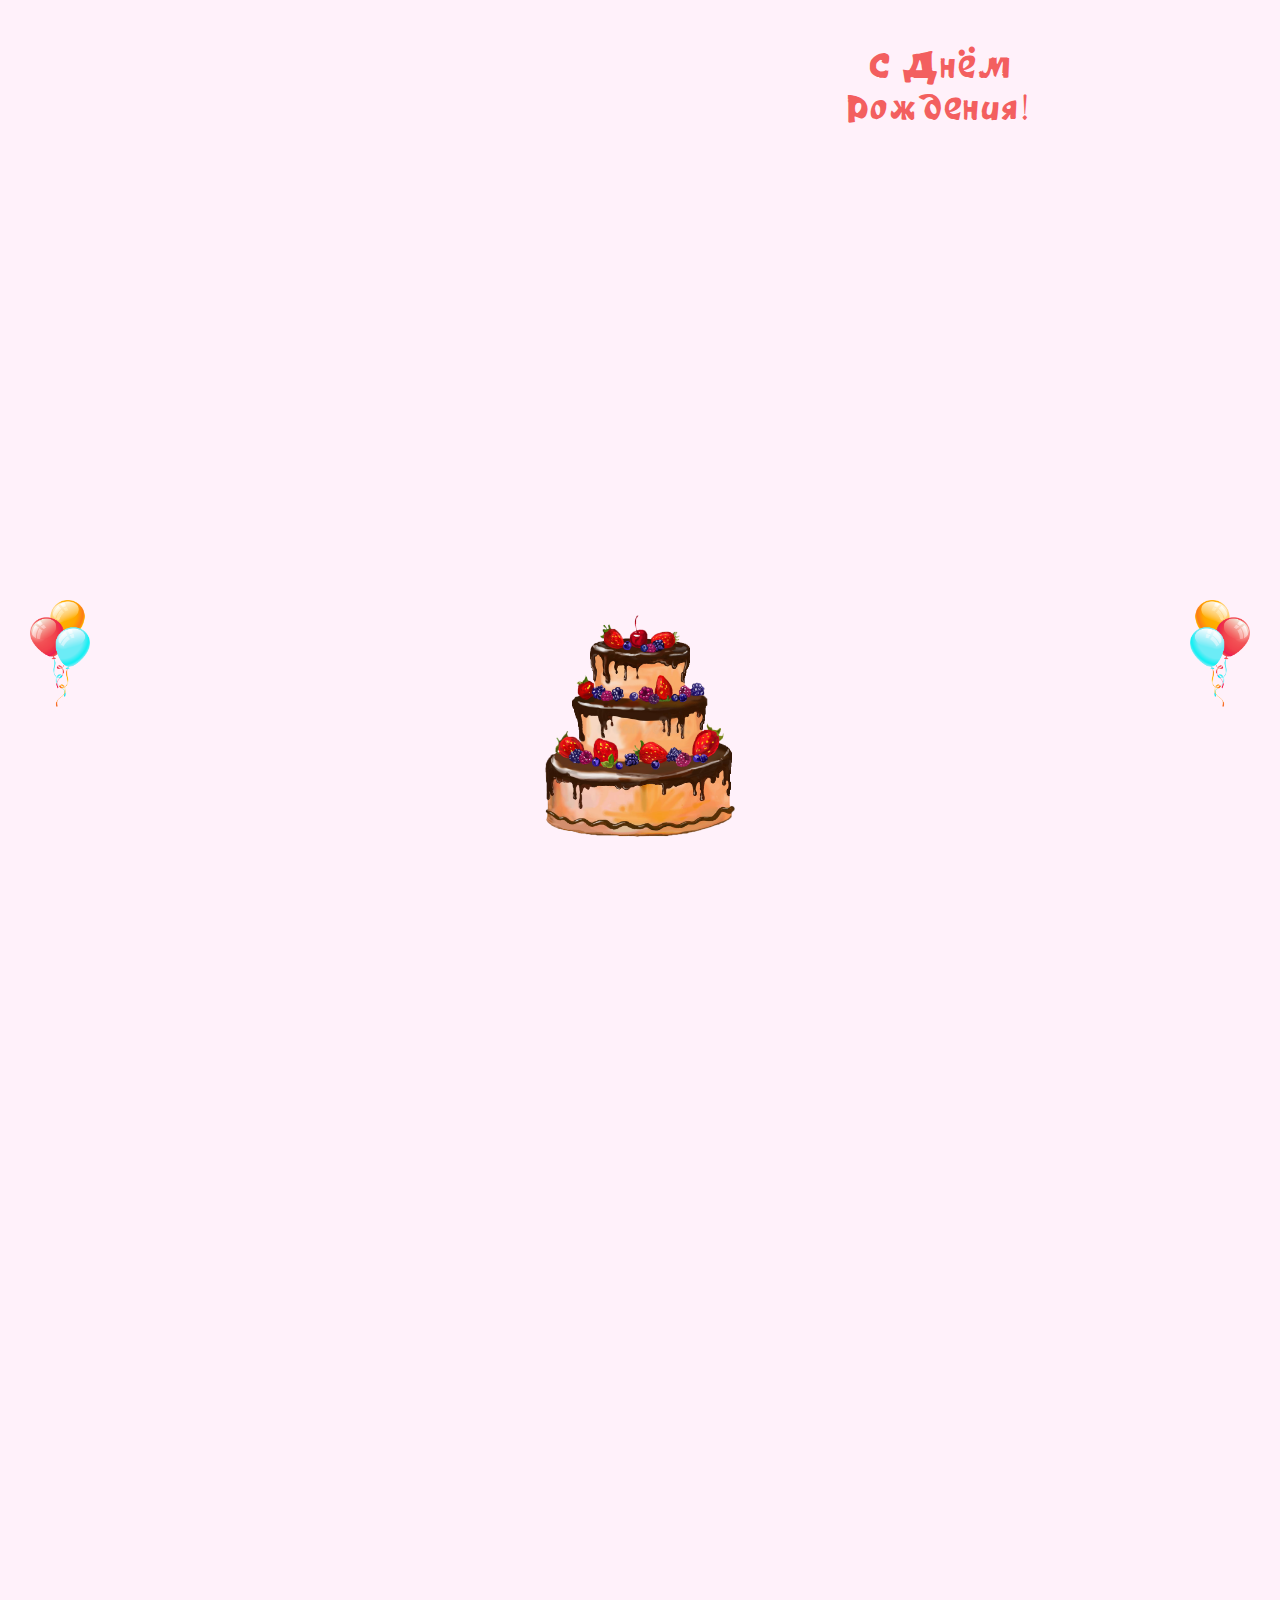
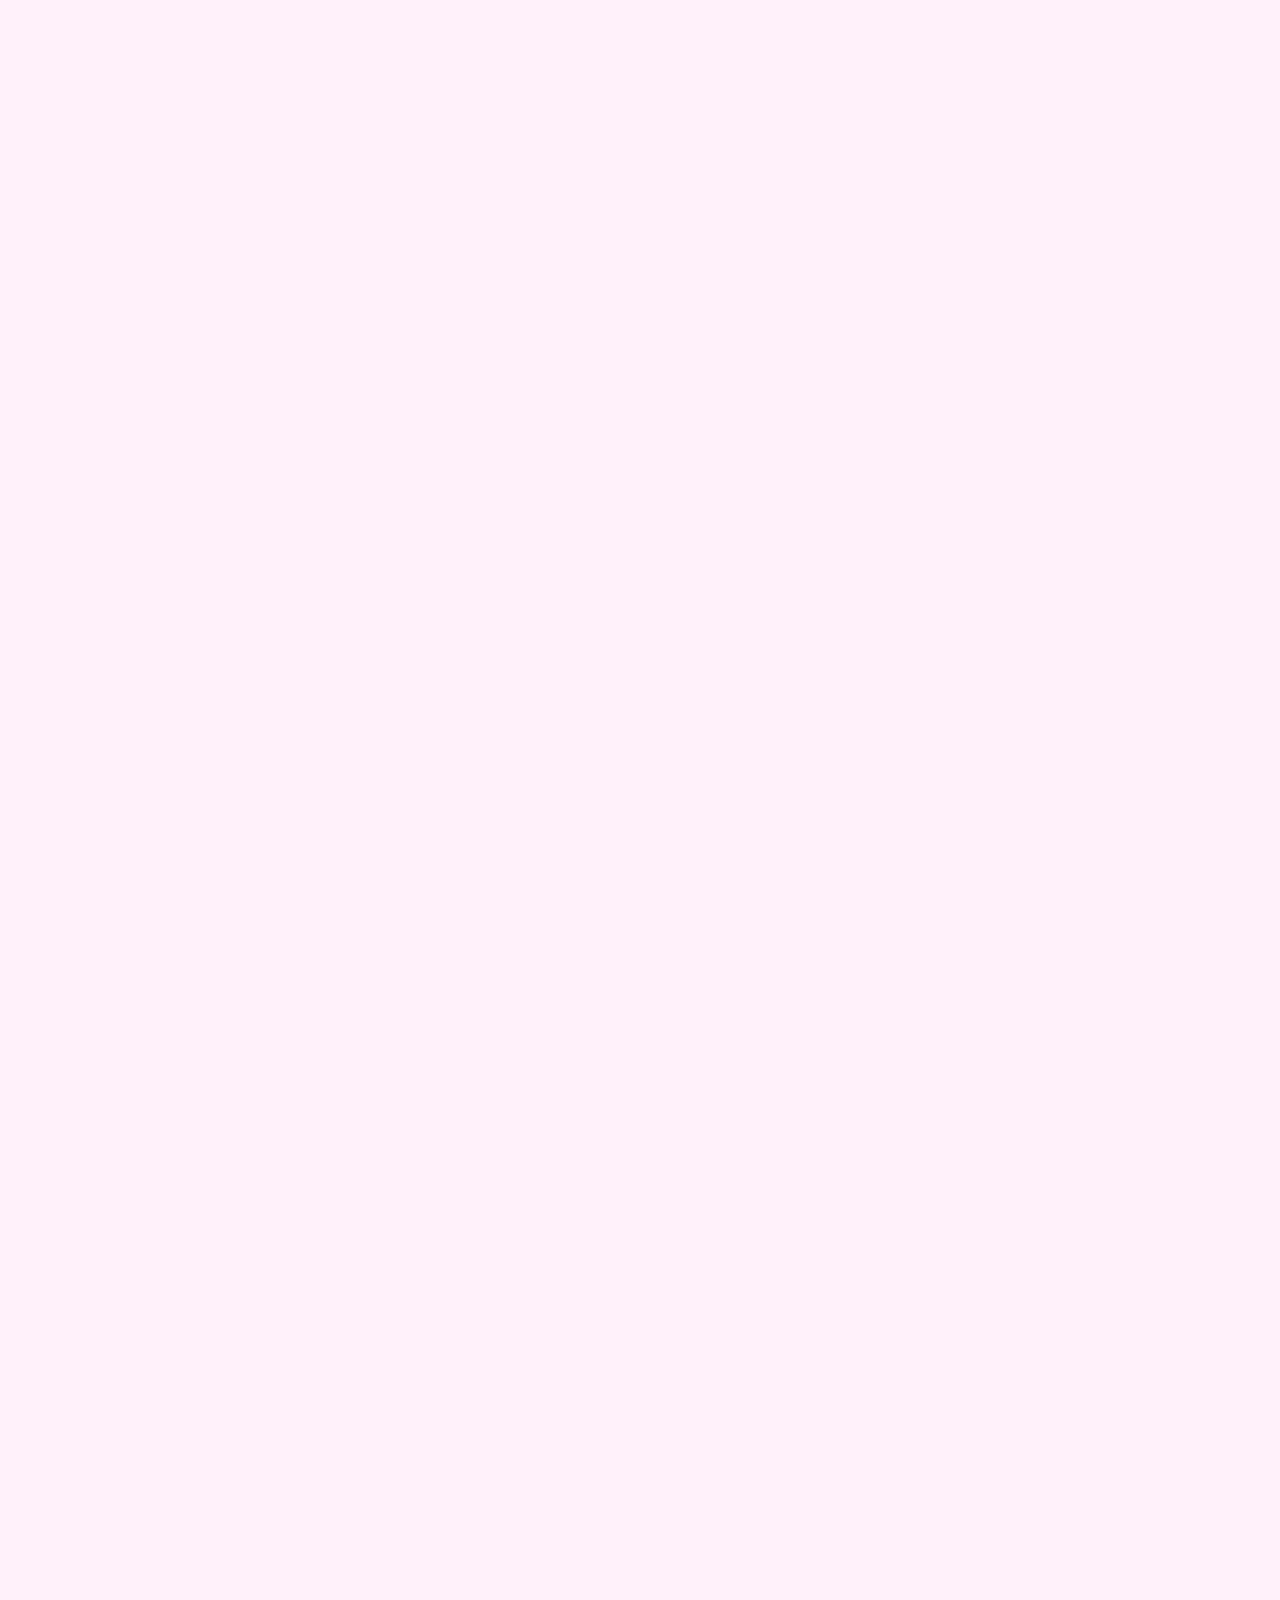
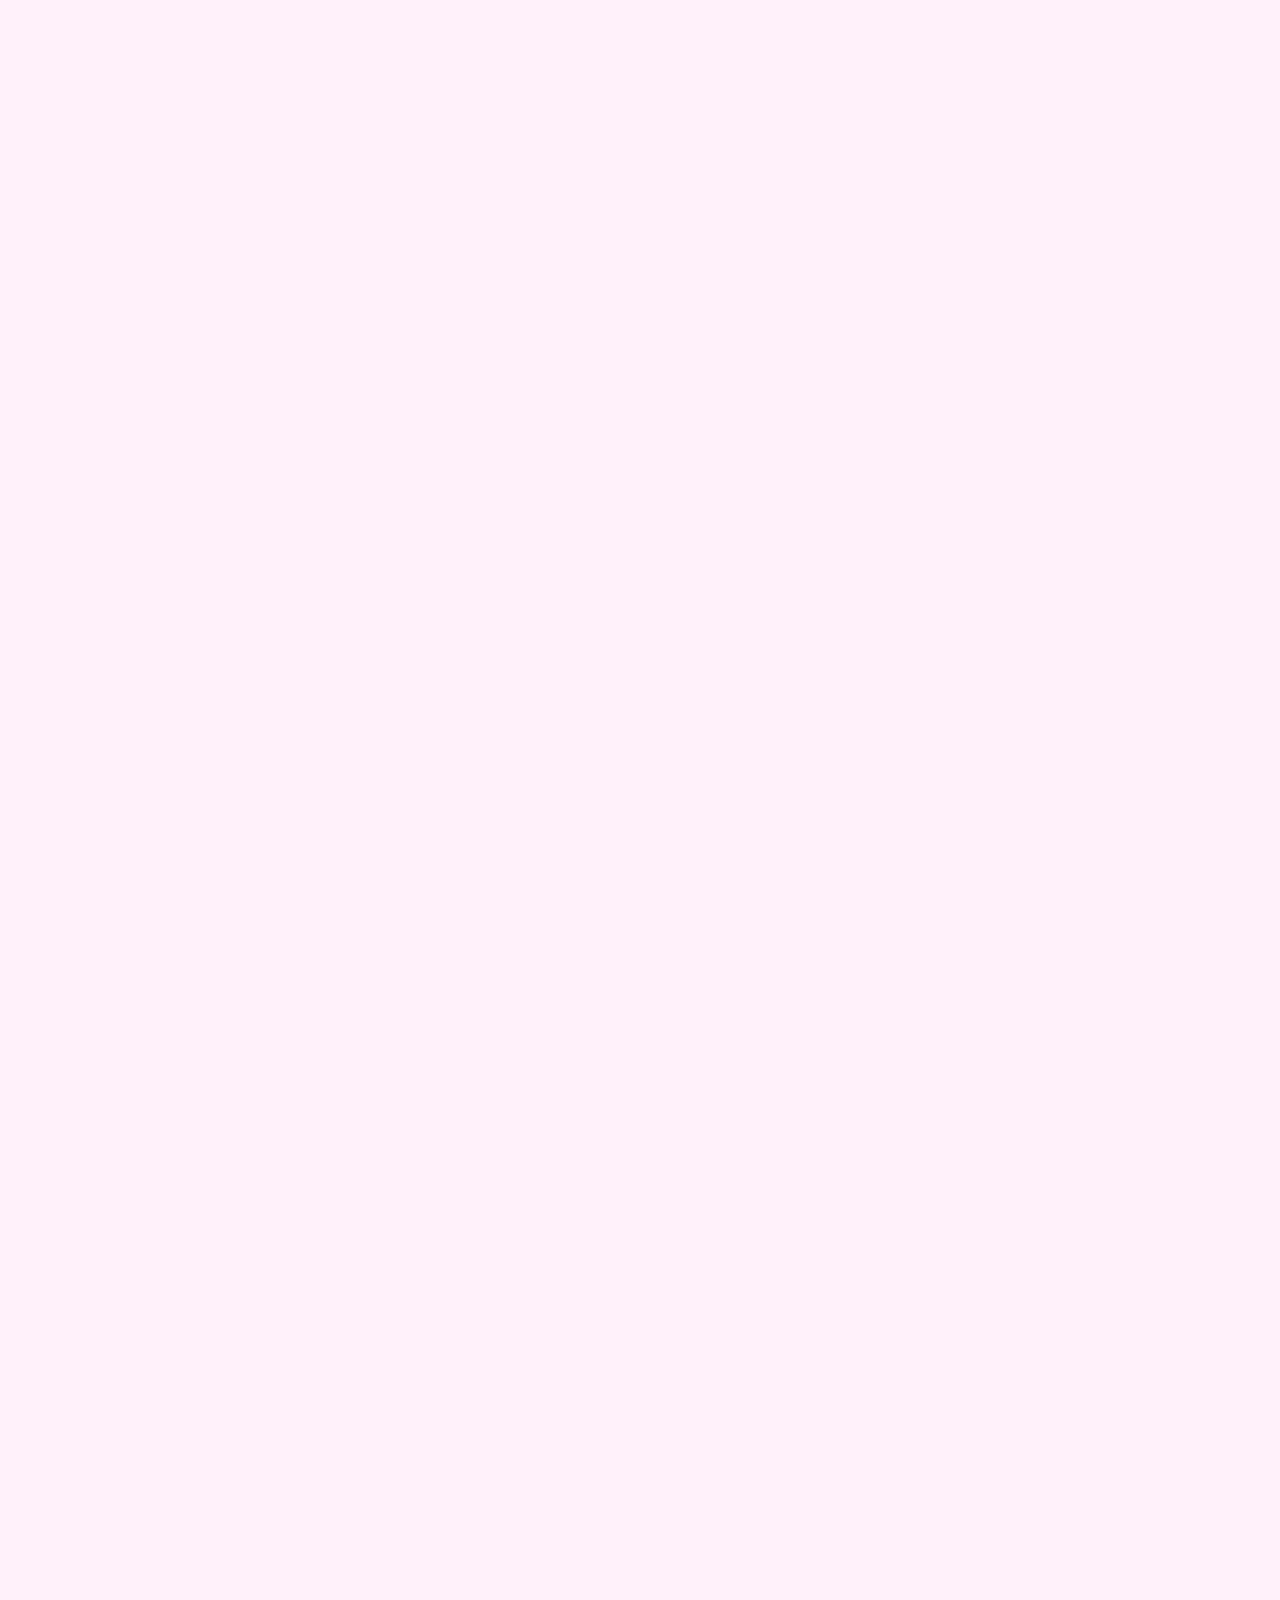
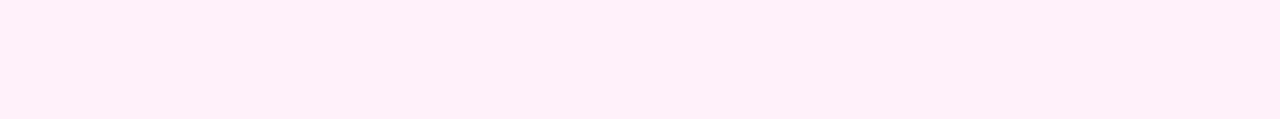
==== birthday.html @ 814e3a1c "Add files via upload" ====
<!DOCTYPE html>
<html lang="ru">
<head>
    <meta charset="UTF-8">
    <meta http-equiv="X-UA-Compatible" content="IE=edge">
    <meta name="viewport" content="width=device-width, initial-scale=1.0">
    <link rel="stylesheet" href="css/main.css">
    <title>С Днём Рождения!</title>
</head>
<body>
<div class="wrapper">
    <div class="title"><div class="title-text">С Днём <br> Рождения!</div></div>
    <div class="salut-wrapper">
        <div class="salut"><img src="img/salut.gif" alt=""></div>
    </div>
    <div class="balloons-wrapper">
    <div class="balloons balloons1" ><img src="img/kisspng-balloon-birthday-party-clip-art-cartoon-floating-balloons-5aa8c857df2f20.1392970715210107759142.png" alt=""></div>
    <div class="balloons balloons2"><img src="img/kisspng-balloon-birthday-party-clip-art-cartoon-floating-balloons-5aa8c857df2f20.1392970715210107759142.png" alt=""></div>
</div>
<div class="tort">
    <div class="tort-yarus tort-yagody-yarus-3"><img src="img/cake/tort-yagody-yarus-3.png" alt=""></div>
    <div class="tort-yarus tort-yarus-3"><img src="img/cake/tort-yarus-3.png" alt=""></div>
    <div class="tort-yarus tort-yagody-yarus-2"><img src="img/cake/tort-yagody-yarus-2.png" alt=""></div>
    <div class="tort-yarus tort-yarus-2"><img src="img/cake/tort-yarus-2.png" alt=""></div>
    <div class="tort-yarus tort-yagody-yarus-1"><img src="img/cake/tort-yagody-yarus-1.png" alt=""></div>
    <div class="tort-yarus tort-yarus-1"><img src="img/cake/tort-yarus-1.png" alt=""></div>

</div>

</div>
</body>
</html>
---- css/main.css ----
* {margin: 0;padding: 0;box-sizing: border-box;}
html, body {width: 100%; max-width: 100%; overflow: hidden !important;}
@font-face {
    font-family: "Eralash 02";
    src: url("../fonts/eralash02.woff2") format("woff2"),
    url("../fonts/eralash02.woff") format("woff");
}

.wrapper {
    max-height: 100%;
    position: relative;
    min-width: 100%;
    margin: 0 auto;
}

body {
    zoom: 30%;
    max-height: 100%;
    background-color: #fff1fa;

    animation-name: body-backround;
    animation-duration: 3s;
    animation-iteration-count: 1;
    animation-fill-mode: forwards;
    animation-delay: 19.5s;
}

@keyframes body-backround{0% {background-color: #fff1fa} 100% {background-color: #00063e}}

.title {
    position: relative;
    font-size: 120px;
    font-family: 'Eralash 02', cursive;
    letter-spacing: 6px;
    text-align: center;
    color: #f35f5f;
    top: 150px;
    left: 1000px;
    height: 300px;

    animation-name: title-text;
    animation-duration: 1.5s;
    animation-timing-function: cubic-bezier(1,-0.87,0.297,1.87);
    animation-iteration-count: 1;
    animation-fill-mode: forwards;
    animation-delay: 18s;
    
}

@keyframes title-text {
    0%{
        left: 1000px;
    }
    100% {
        left: 0;
    }
}

.balloons-wrapper {
    z-index: 50;
    padding: 0 100px;
    position: absolute;
    top: 2000px;

    animation-name: balloons;
    animation-duration: 6s;
    animation-timing-function: easy-out;
    animation-iteration-count: 1;
    animation-fill-mode: forwards;
    animation-delay: 17s;

    width: 100%;
    display: flex;
    justify-content: space-between;
}
/*.balloons1 { left: 0;}*/
.balloons2 { right: 0; transform: scaleX(-1) !important }

@keyframes balloons {
    0%{
        top: 2000px;
    }
    100% {
        top: 1000px;
    }
}

.balloons img {
    width: 200px;
}

.tort {
    position: relative;
    bottom: 40px;
    width: 100%;
    padding: 0px 40px 90px 40px;
    display: inline-block;
}

.tort .tort-yarus {
    display: flex;
    justify-content: center;
}

.tort-yarus {
    position: relative;
    animation-duration: 2.3s;
    animation-timing-function: easy-in;
    animation-iteration-count: 1;
    animation-fill-mode: forwards;
    bottom: 2000px}

.tort-yarus-1 {animation-name: tort-yarus-1; animation-delay: 2s;}
.tort-yagody-yarus-1 {margin-bottom:-100px; z-index: 4;animation-name: tort-yagody-yarus-1; animation-delay: 11s;}
.tort-yarus-2 {margin-bottom:-130px; z-index: 2;animation-name: tort-yarus-2; animation-delay: 5s;}
.tort-yagody-yarus-2 {margin-bottom:-40px; z-index: 5;animation-name: tort-yagody-yarus-2; animation-delay: 14s;}
.tort-yarus-3 {margin-bottom:-80px; z-index: 3;animation-name: tort-yarus-3; animation-delay: 8s;}
.tort-yagody-yarus-3 {margin-bottom:-50px; z-index: 6;animation-name: tort-yagody-yarus-3; animation-delay: 17s;}

.tort-yarus-1 img{max-width: 632px}
.tort-yagody-yarus-1 img {max-width: 566px;}
.tort-yarus-2 img{max-width: 458px;}
.tort-yagody-yarus-2 img {max-width: 430px;}
.tort-yarus-3 img{max-width: 364px;}
.tort-yagody-yarus-3 img {max-width: 278px;}

.tort-yarus {width: 100%;}

@keyframes tort-yarus-1 {0% {bottom: 2000px}  100% {bottom: 0px}}
@keyframes tort-yarus-2 {0% {bottom: 2000px}  100% {bottom: 0px}}
@keyframes tort-yarus-3 {0% {bottom: 2000px}  100% {bottom: 0px}}

@keyframes tort-yagody-yarus-1 {0% {bottom: 2000px}  100% {bottom: 0px}}
@keyframes tort-yagody-yarus-2 {0% {bottom: 2000px}  100% {bottom: 0px}}
@keyframes tort-yagody-yarus-3 {0% {bottom: 2000px}  100% {bottom: 0px}}

.salut-wrapper {
    margin-top: 40px;
    display: flex;
    justify-content: center;
    width: 100%;

    animation-name: salut;
    animation-duration: 2.3s;
    animation-timing-function: easy-in;
    animation-iteration-count: 1;
    animation-fill-mode: forwards;
    animation-delay: 20s;
    opacity: 0
}

.salut{width: 100%; padding: 0px 260px;}

.salut img { width: 100%;}

@keyframes salut{ 0%{opacity: 0;} 100%{opacity: 100;}}
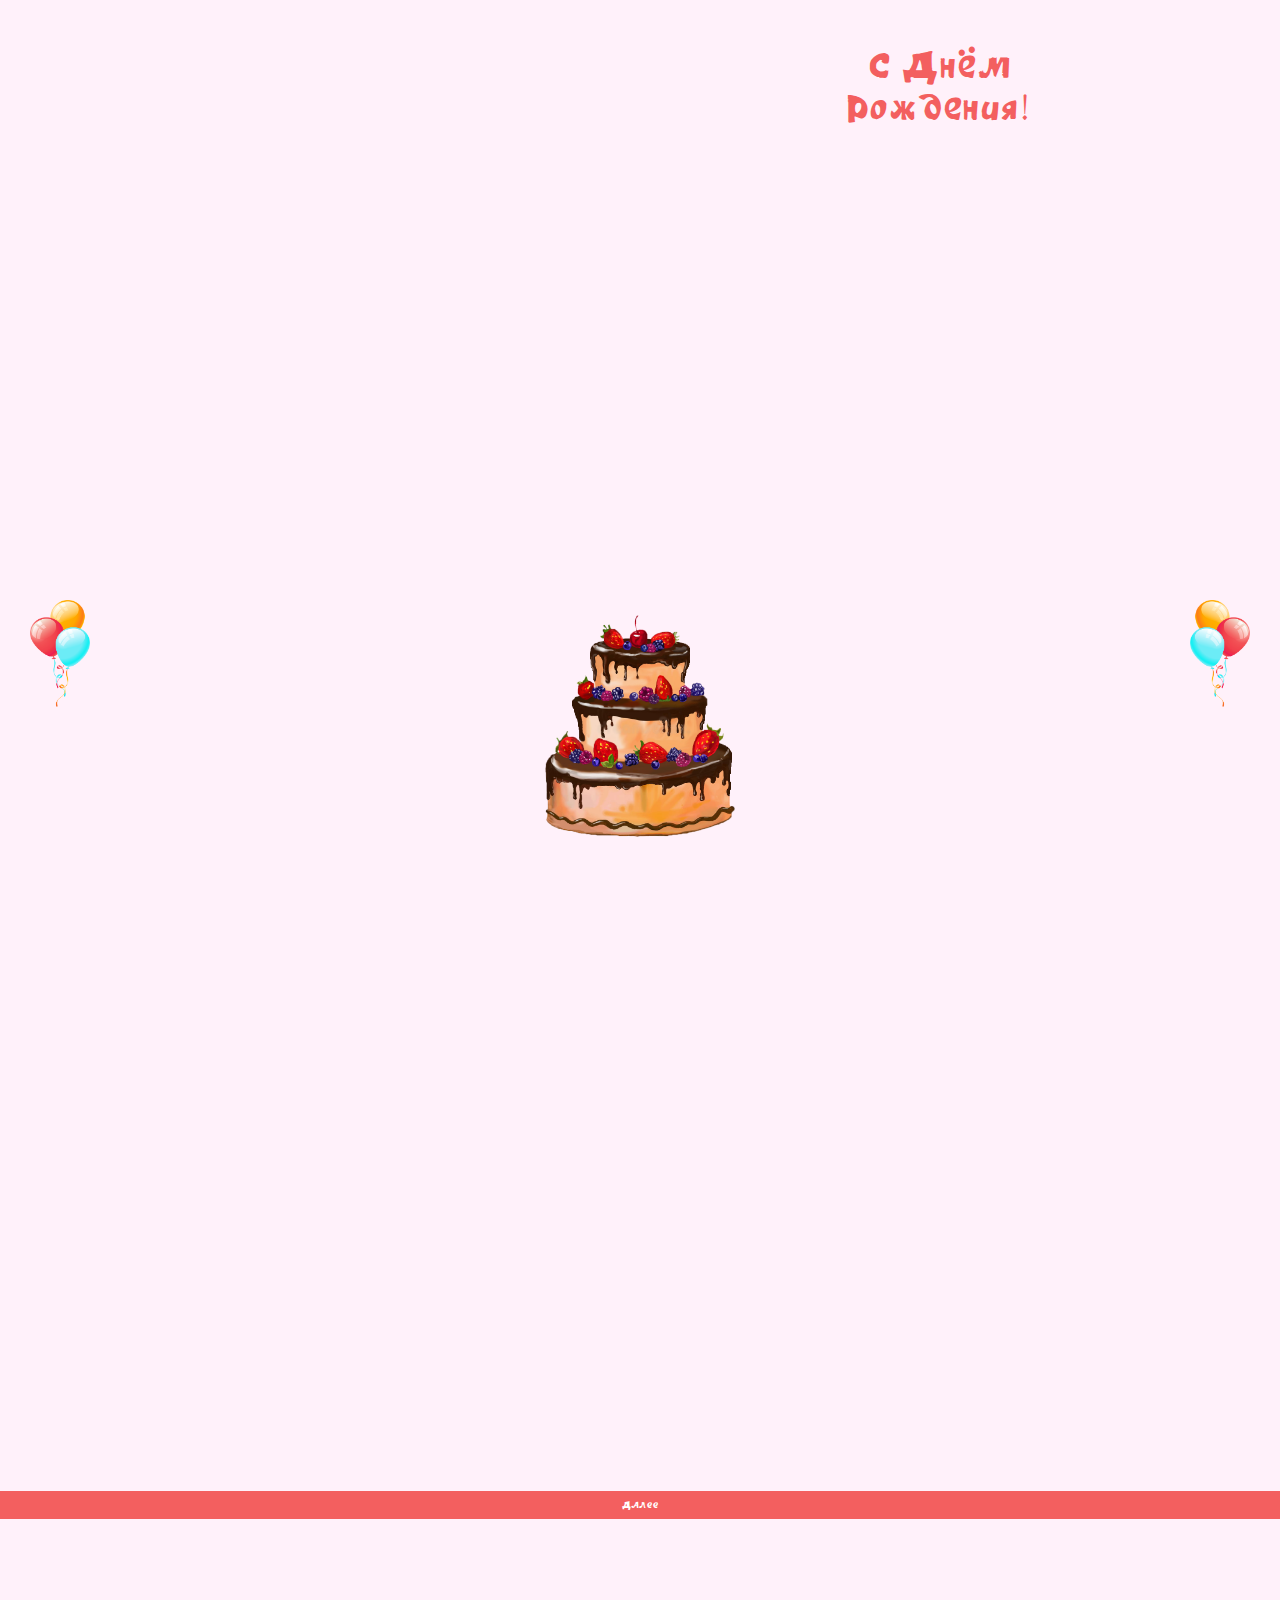
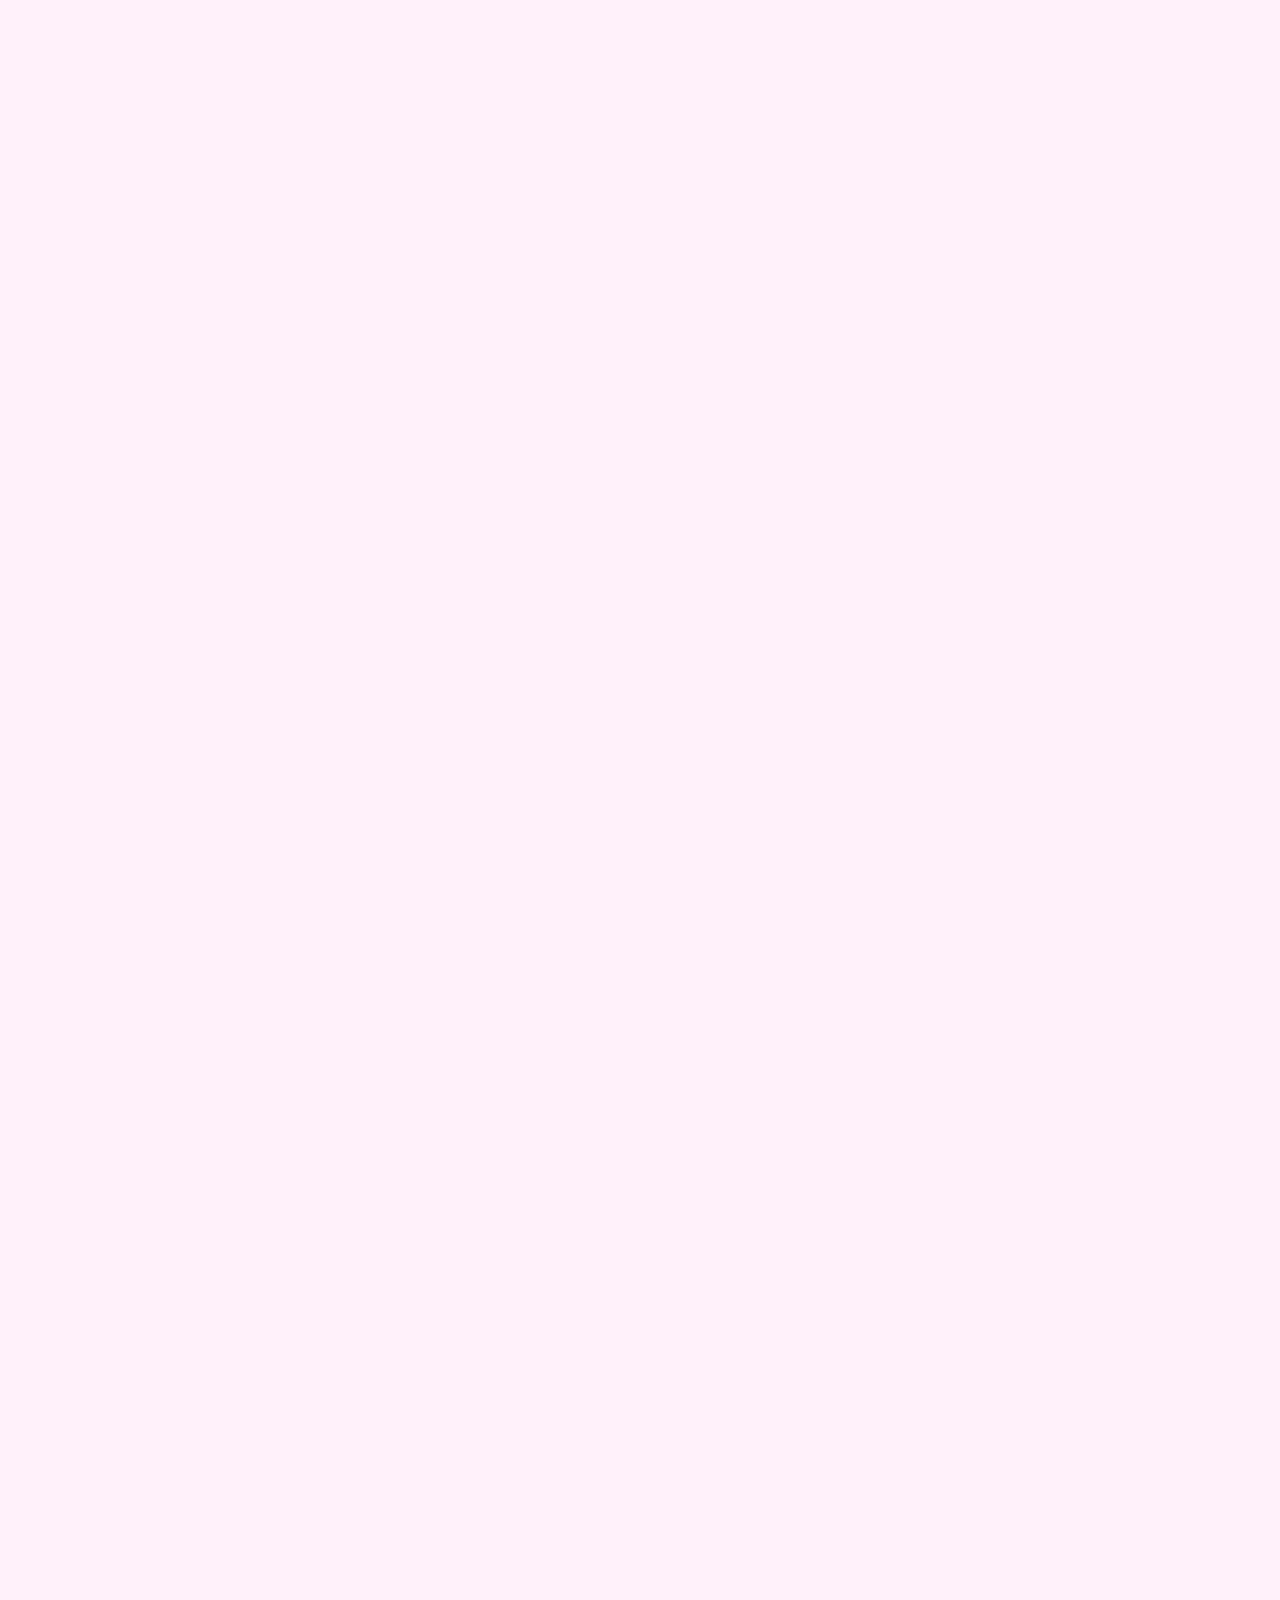
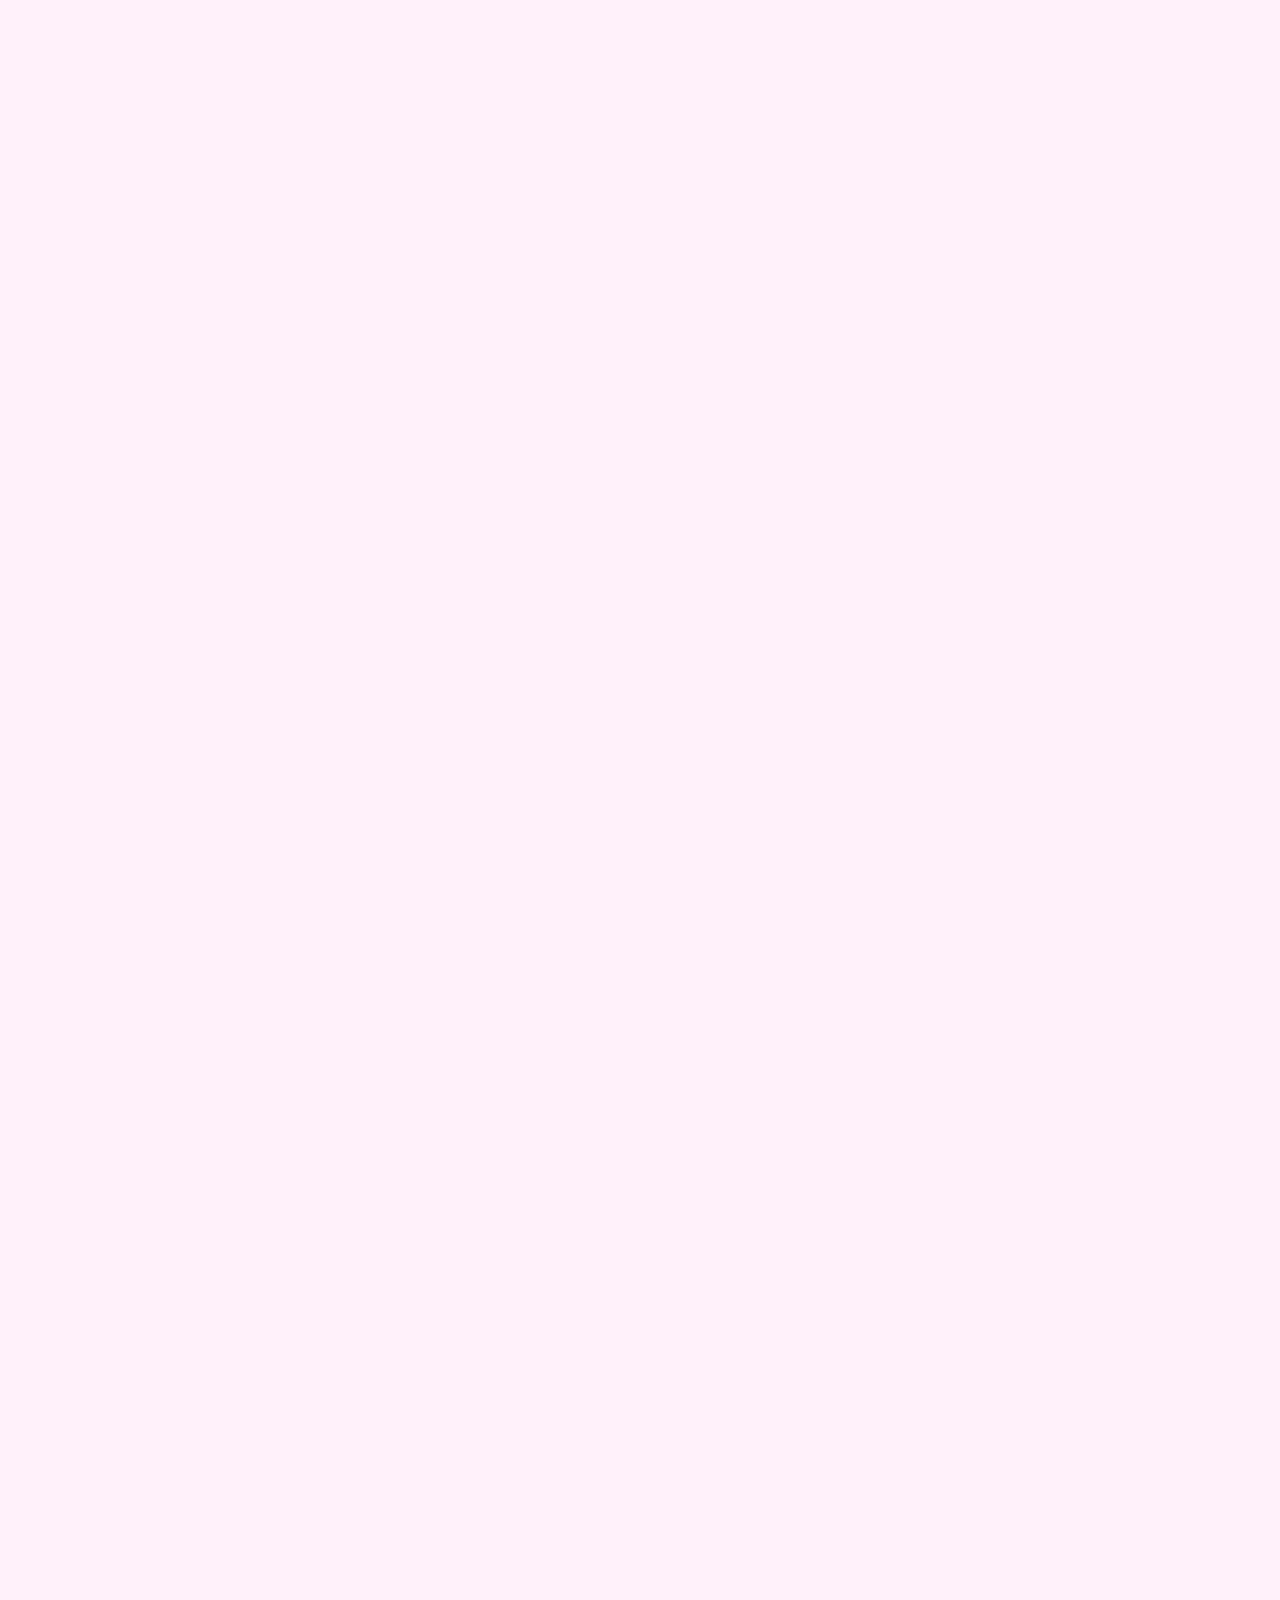
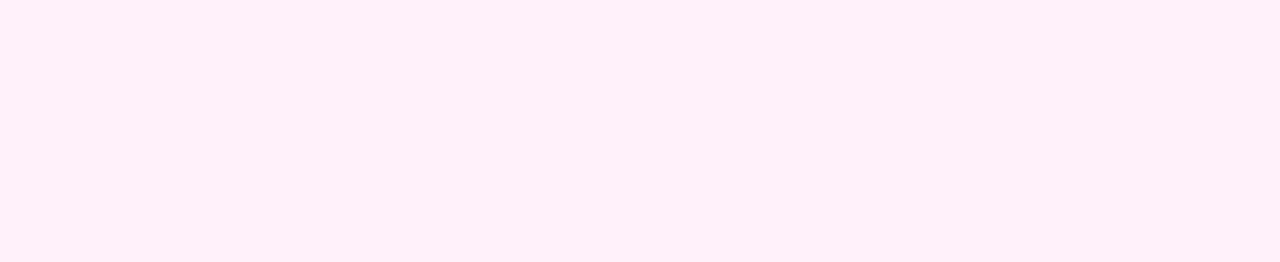
==== commit 49aa058e: "Add files via upload" ====
--- a/birthday.html
+++ b/birthday.html
@@ -26,6 +26,7 @@
     <div class="tort-yarus tort-yarus-1"><img src="img/cake/tort-yarus-1.png" alt=""></div>
 
 </div>
+<div class="a"><a href="posdrav.html">Далее</a></div>
 
 </div>
 </body>
--- a/css/main.css
+++ b/css/main.css
@@ -78,7 +78,7 @@
 
 @keyframes balloons {
     0%{
-        top: 2000px;
+        top: 2100px;
     }
     100% {
         top: 1000px;
@@ -153,4 +153,19 @@
 
 .salut img { width: 100%;}
 
-@keyframes salut{ 0%{opacity: 0;} 100%{opacity: 100;}}+@keyframes salut{ 0%{opacity: 0;} 100%{opacity: 100;}}
+
+.a a{
+    margin-top: 60px;
+    display: block;
+    margin-top: 50px;
+    padding: 30px 50px;
+    text-align: center;
+    background-color: #f35f5f;
+    justify-content: center;
+    font-family: 'Eralash 02';
+    font-size: 30px;
+    color: white;
+    text-transform: uppercase;
+    text-decoration: none !important;
+}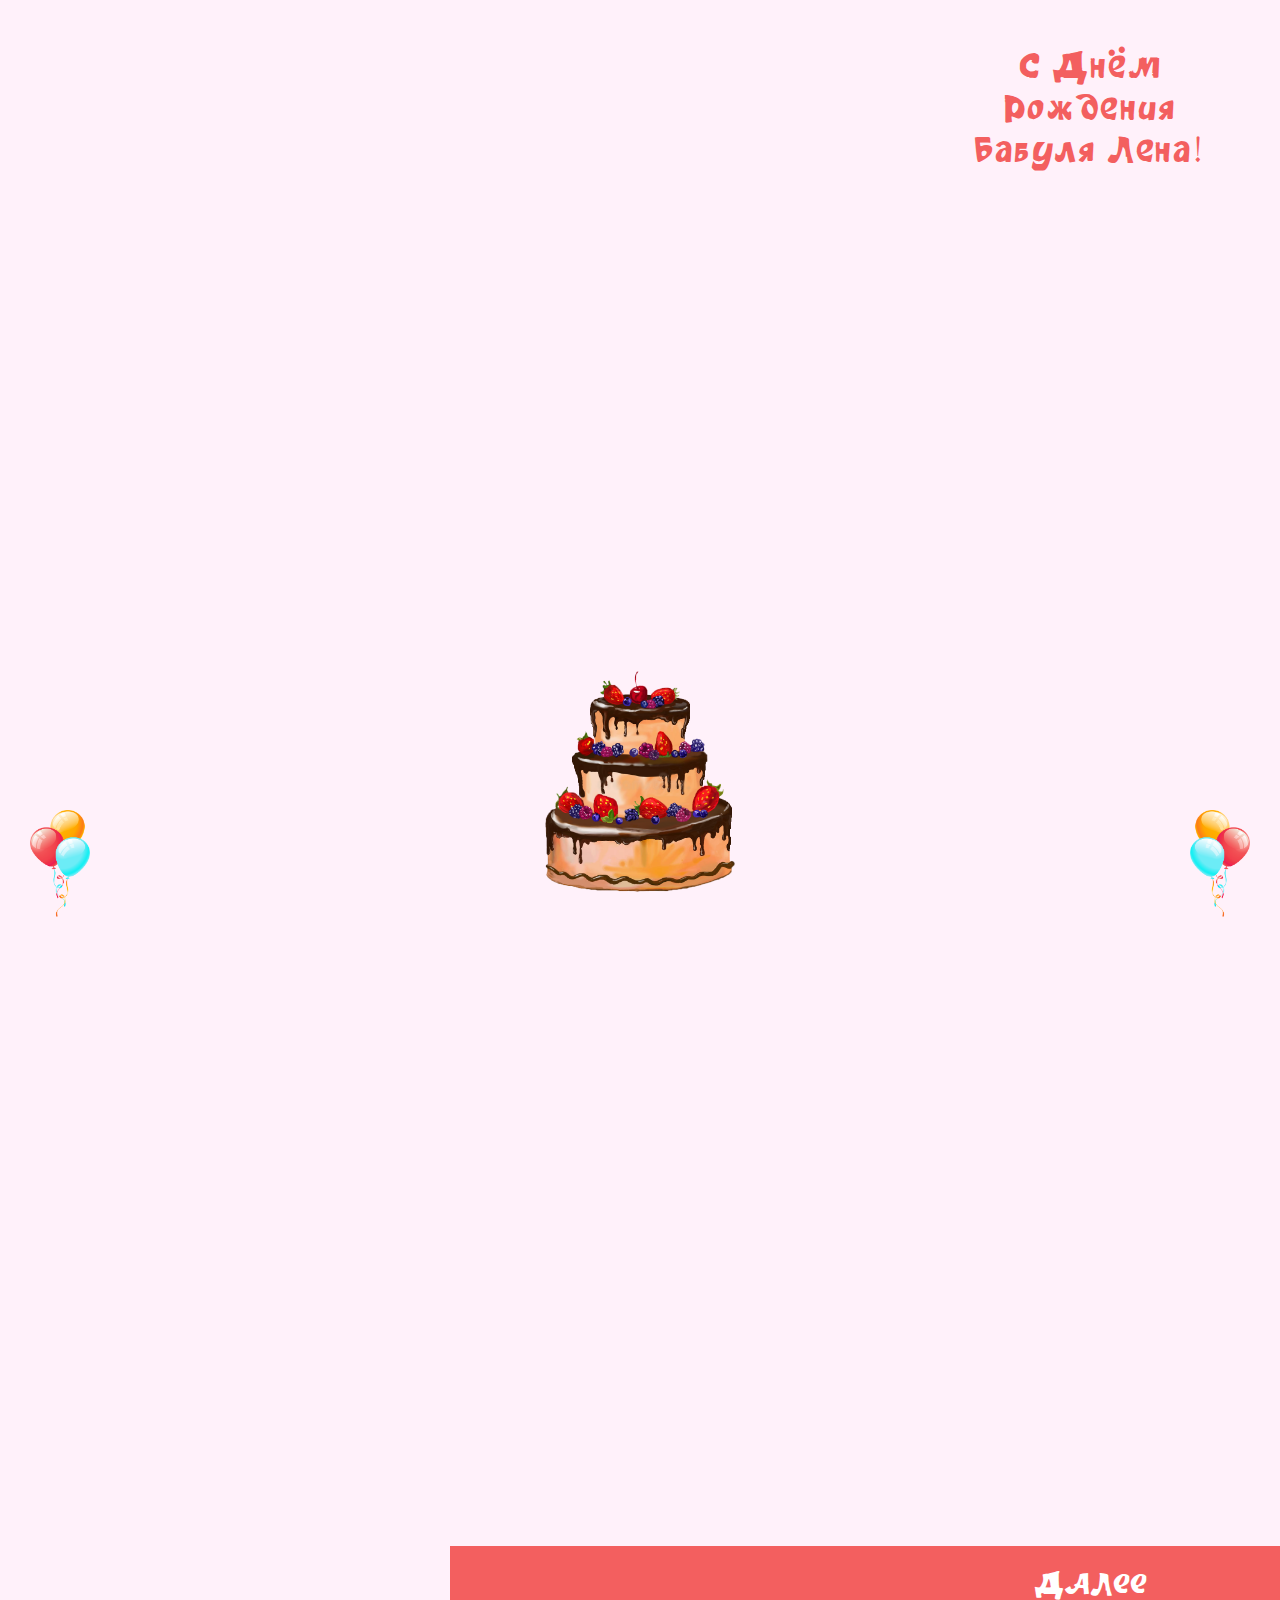
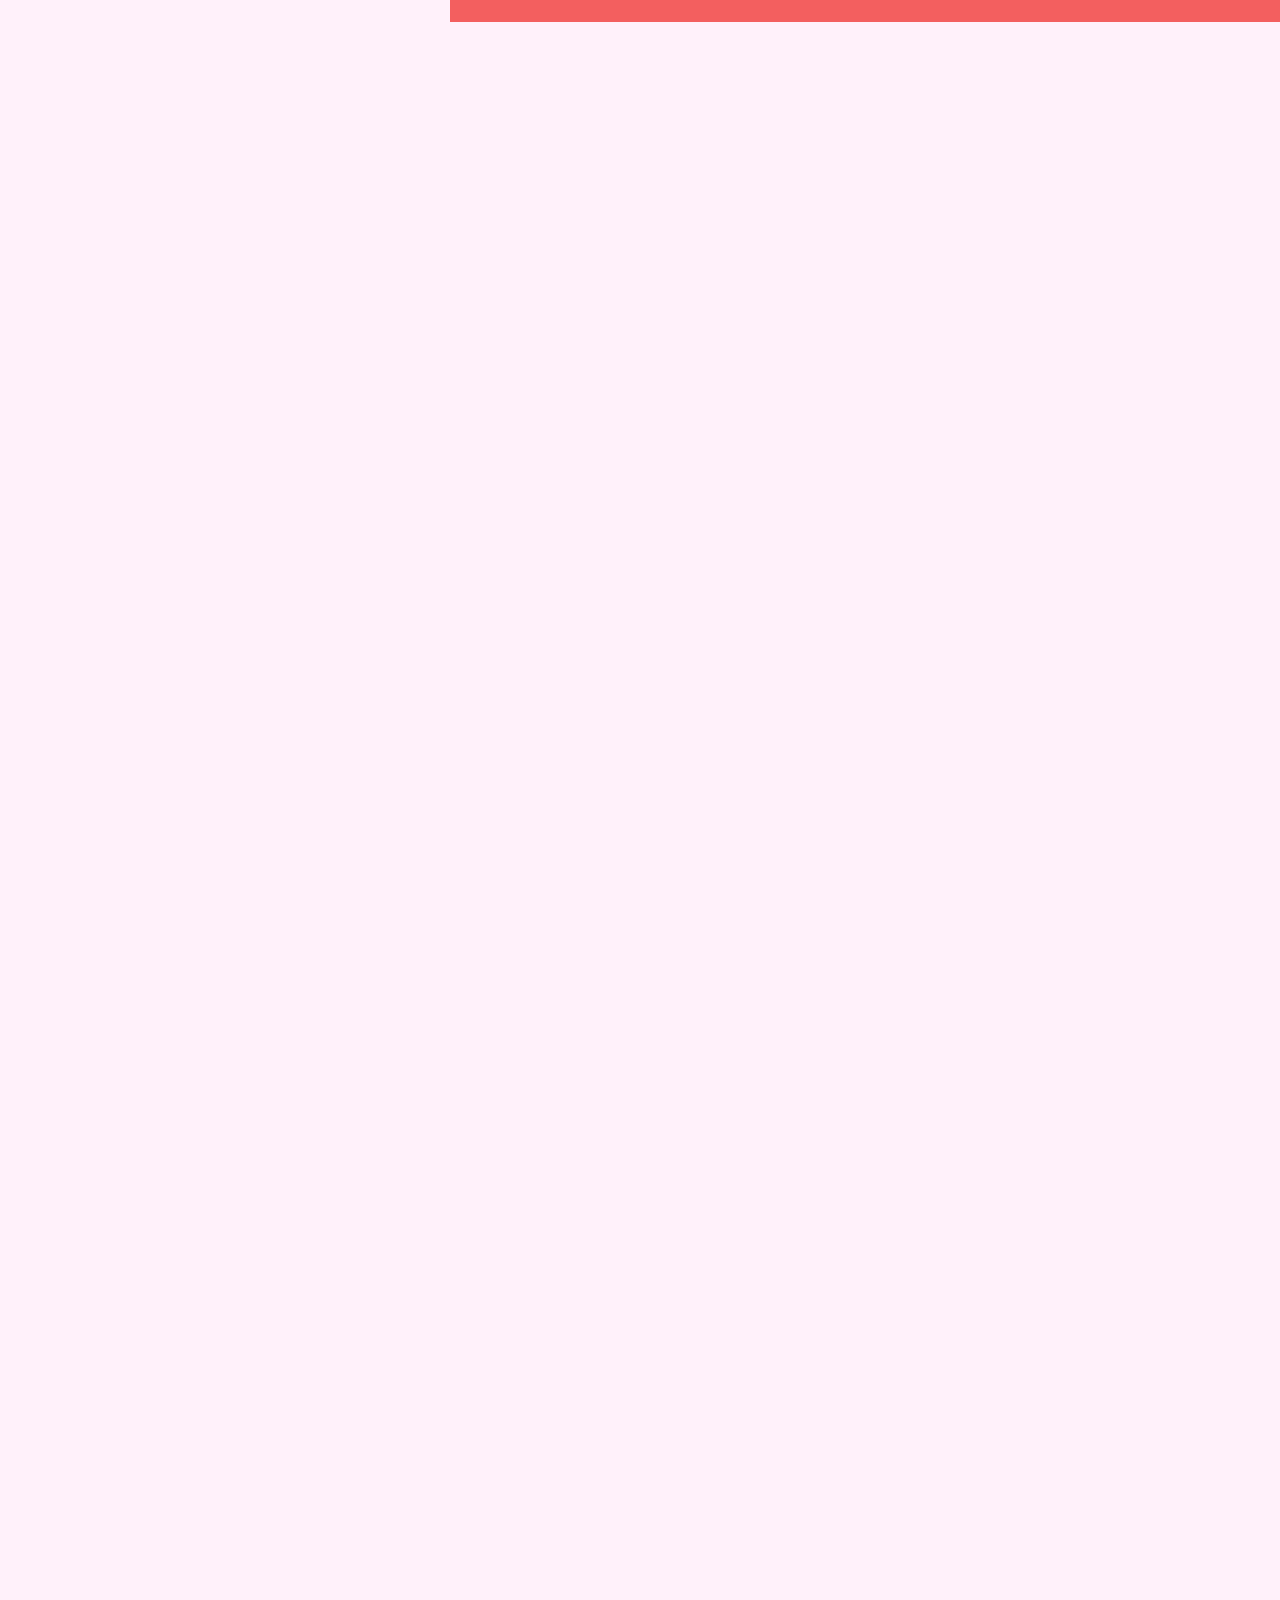
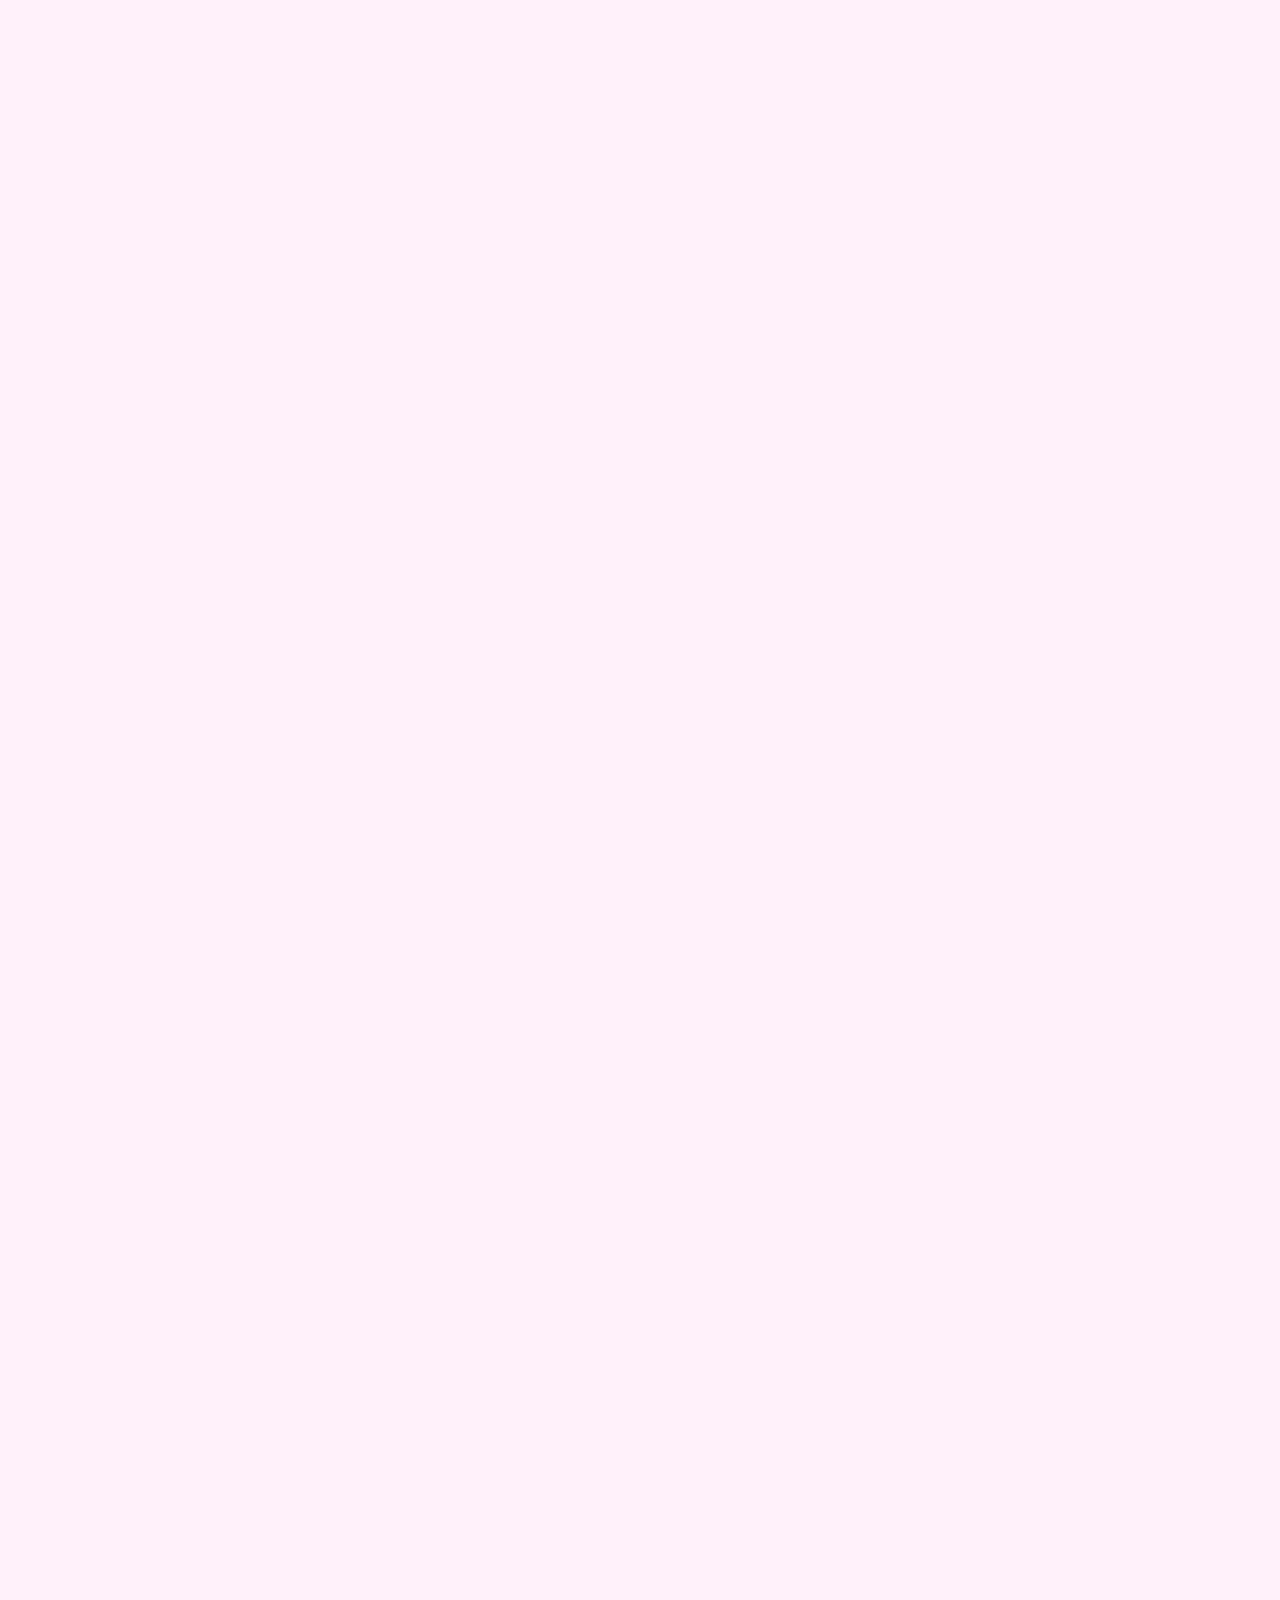
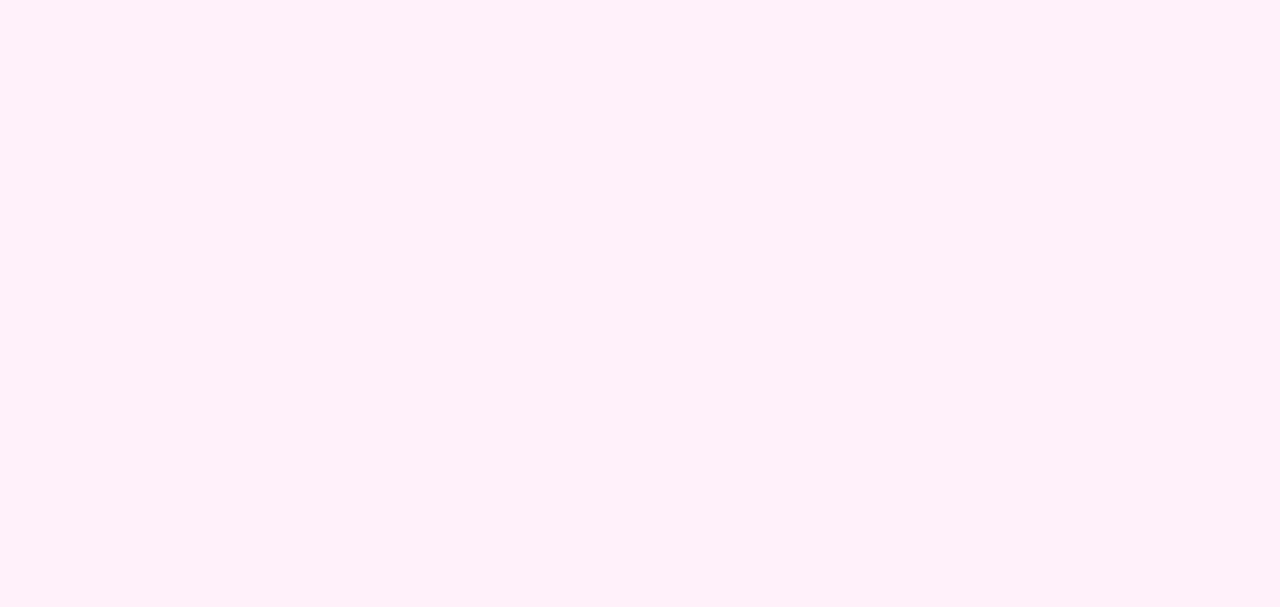
==== commit bfb9c75f: "Add files via upload" ====
--- a/birthday.html
+++ b/birthday.html
@@ -9,7 +9,7 @@
 </head>
 <body>
 <div class="wrapper">
-    <div class="title"><div class="title-text">С Днём <br> Рождения!</div></div>
+    <div class="title"><div class="title-text">С Днём <br> Рождения <br> Бабуля Лена!</div></div>
     <div class="salut-wrapper">
         <div class="salut"><img src="img/salut.gif" alt=""></div>
     </div>
--- a/css/main.css
+++ b/css/main.css
@@ -35,7 +35,7 @@
     text-align: center;
     color: #f35f5f;
     top: 150px;
-    left: 1000px;
+    left: 1500px;
     height: 300px;
 
     animation-name: title-text;
@@ -49,7 +49,7 @@
 
 @keyframes title-text {
     0%{
-        left: 1000px;
+        left: 1500px;
     }
     100% {
         left: 0;
@@ -60,7 +60,7 @@
     z-index: 50;
     padding: 0 100px;
     position: absolute;
-    top: 2000px;
+    top: 2700px;
 
     animation-name: balloons;
     animation-duration: 6s;
@@ -78,7 +78,7 @@
 
 @keyframes balloons {
     0%{
-        top: 2100px;
+        top: 2700px;
     }
     100% {
         top: 1000px;
@@ -135,7 +135,7 @@
 @keyframes tort-yagody-yarus-3 {0% {bottom: 2000px}  100% {bottom: 0px}}
 
 .salut-wrapper {
-    margin-top: 40px;
+    margin-top: 225px;
     display: flex;
     justify-content: center;
     width: 100%;
@@ -156,16 +156,27 @@
 @keyframes salut{ 0%{opacity: 0;} 100%{opacity: 100;}}
 
 .a a{
-    margin-top: 60px;
+    margin-top: 120px;
     display: block;
     margin-top: 50px;
-    padding: 30px 50px;
+    padding: 70px 80px;
     text-align: center;
     background-color: #f35f5f;
     justify-content: center;
     font-family: 'Eralash 02';
-    font-size: 30px;
+    font-size: 100px;
     color: white;
     text-transform: uppercase;
     text-decoration: none !important;
-}+
+    position: relative;
+    animation-name: a;
+    animation-duration: 1.5s;
+    animation-timing-function: cubic-bezier(1,-0.87,0.297,1.87);
+    animation-iteration-count: 1;
+    animation-fill-mode: forwards;
+    animation-delay: 26s;
+    left: 1500px
+}
+
+@keyframes a {0% {left: 1500px} 100%{left: 0;}}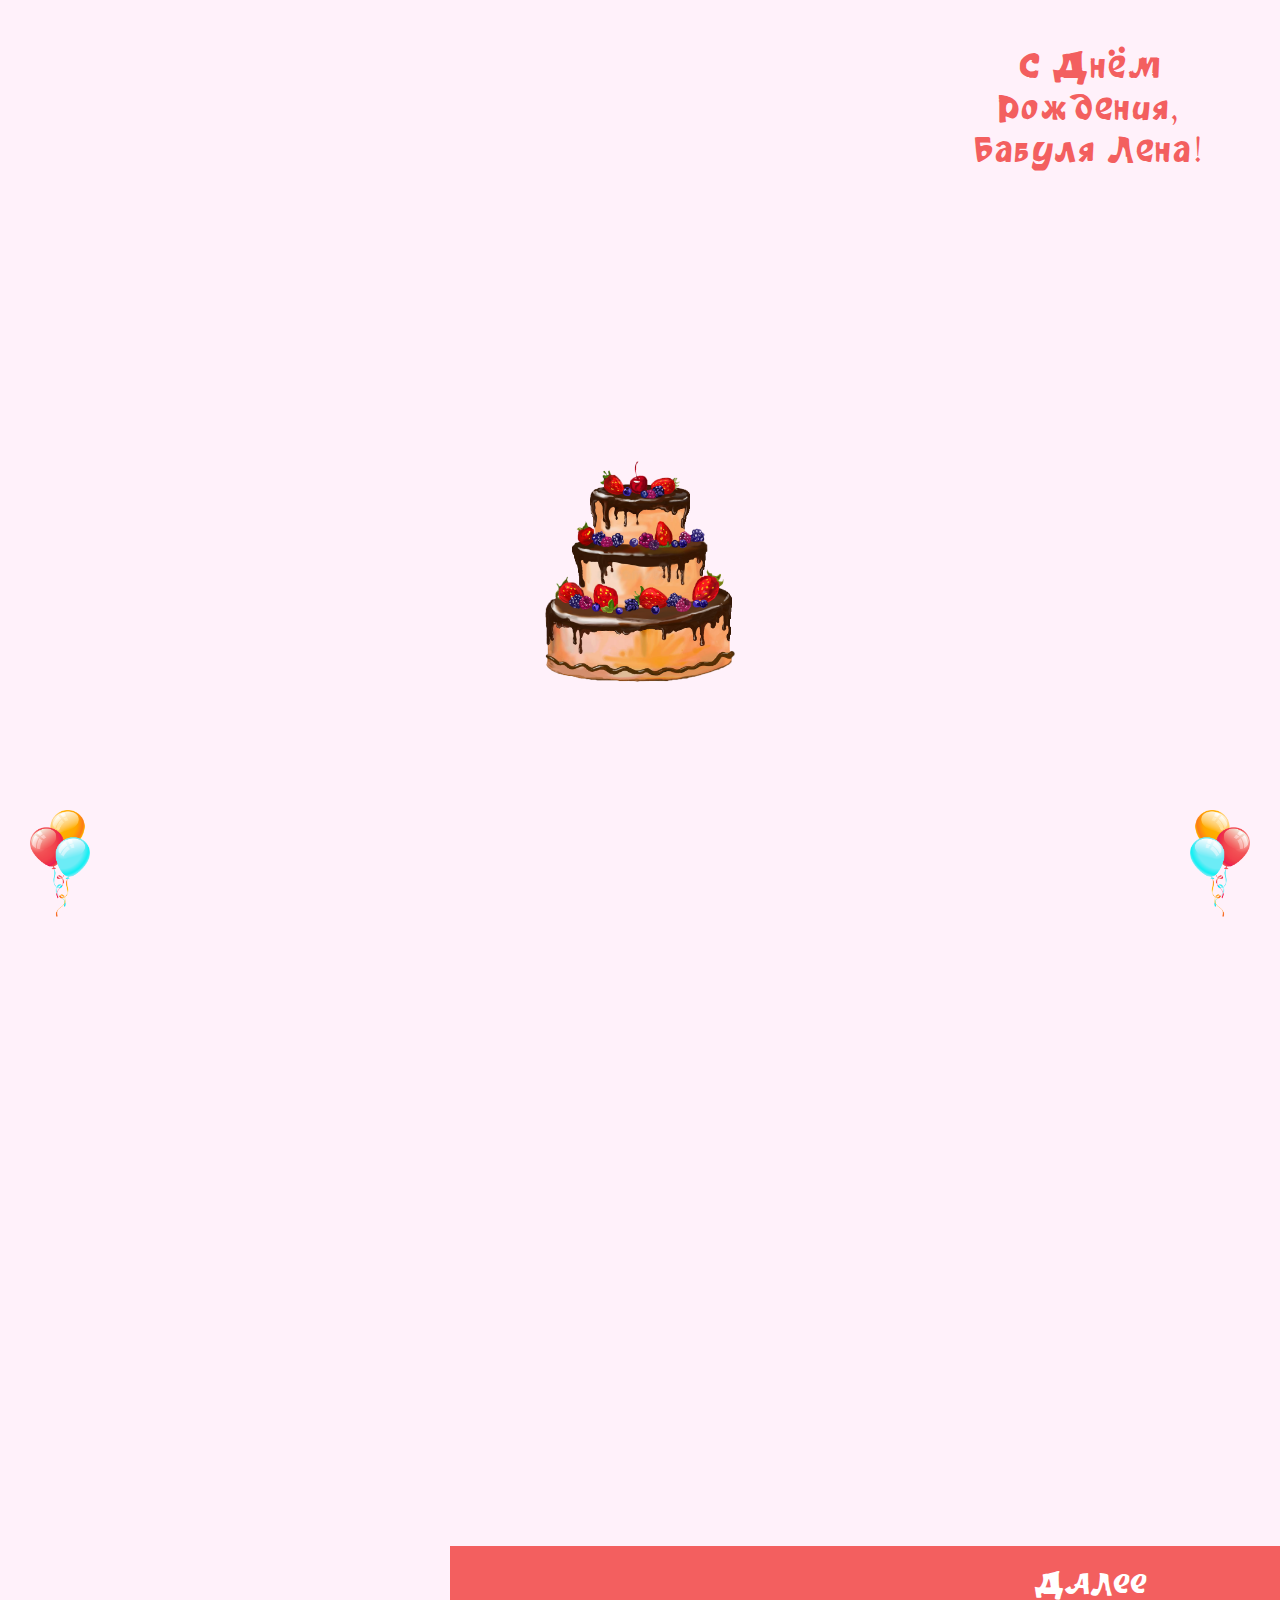
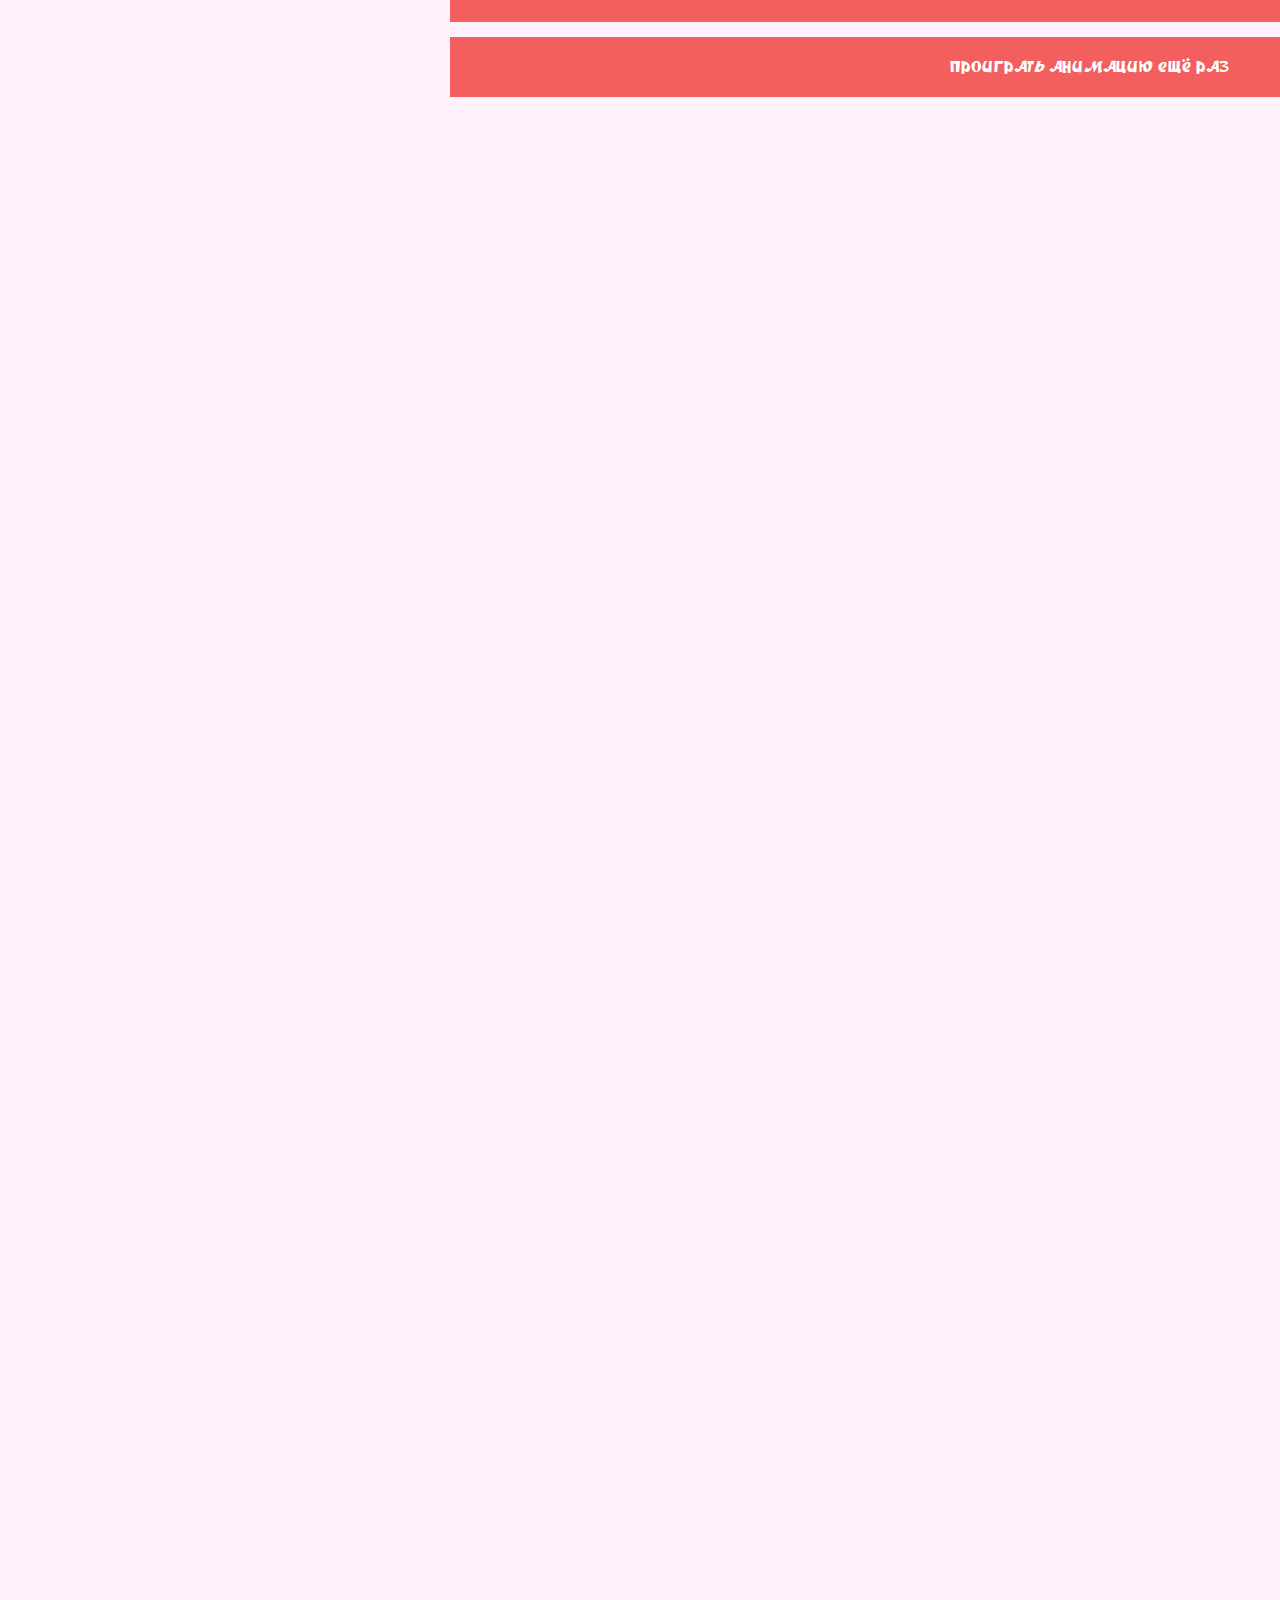
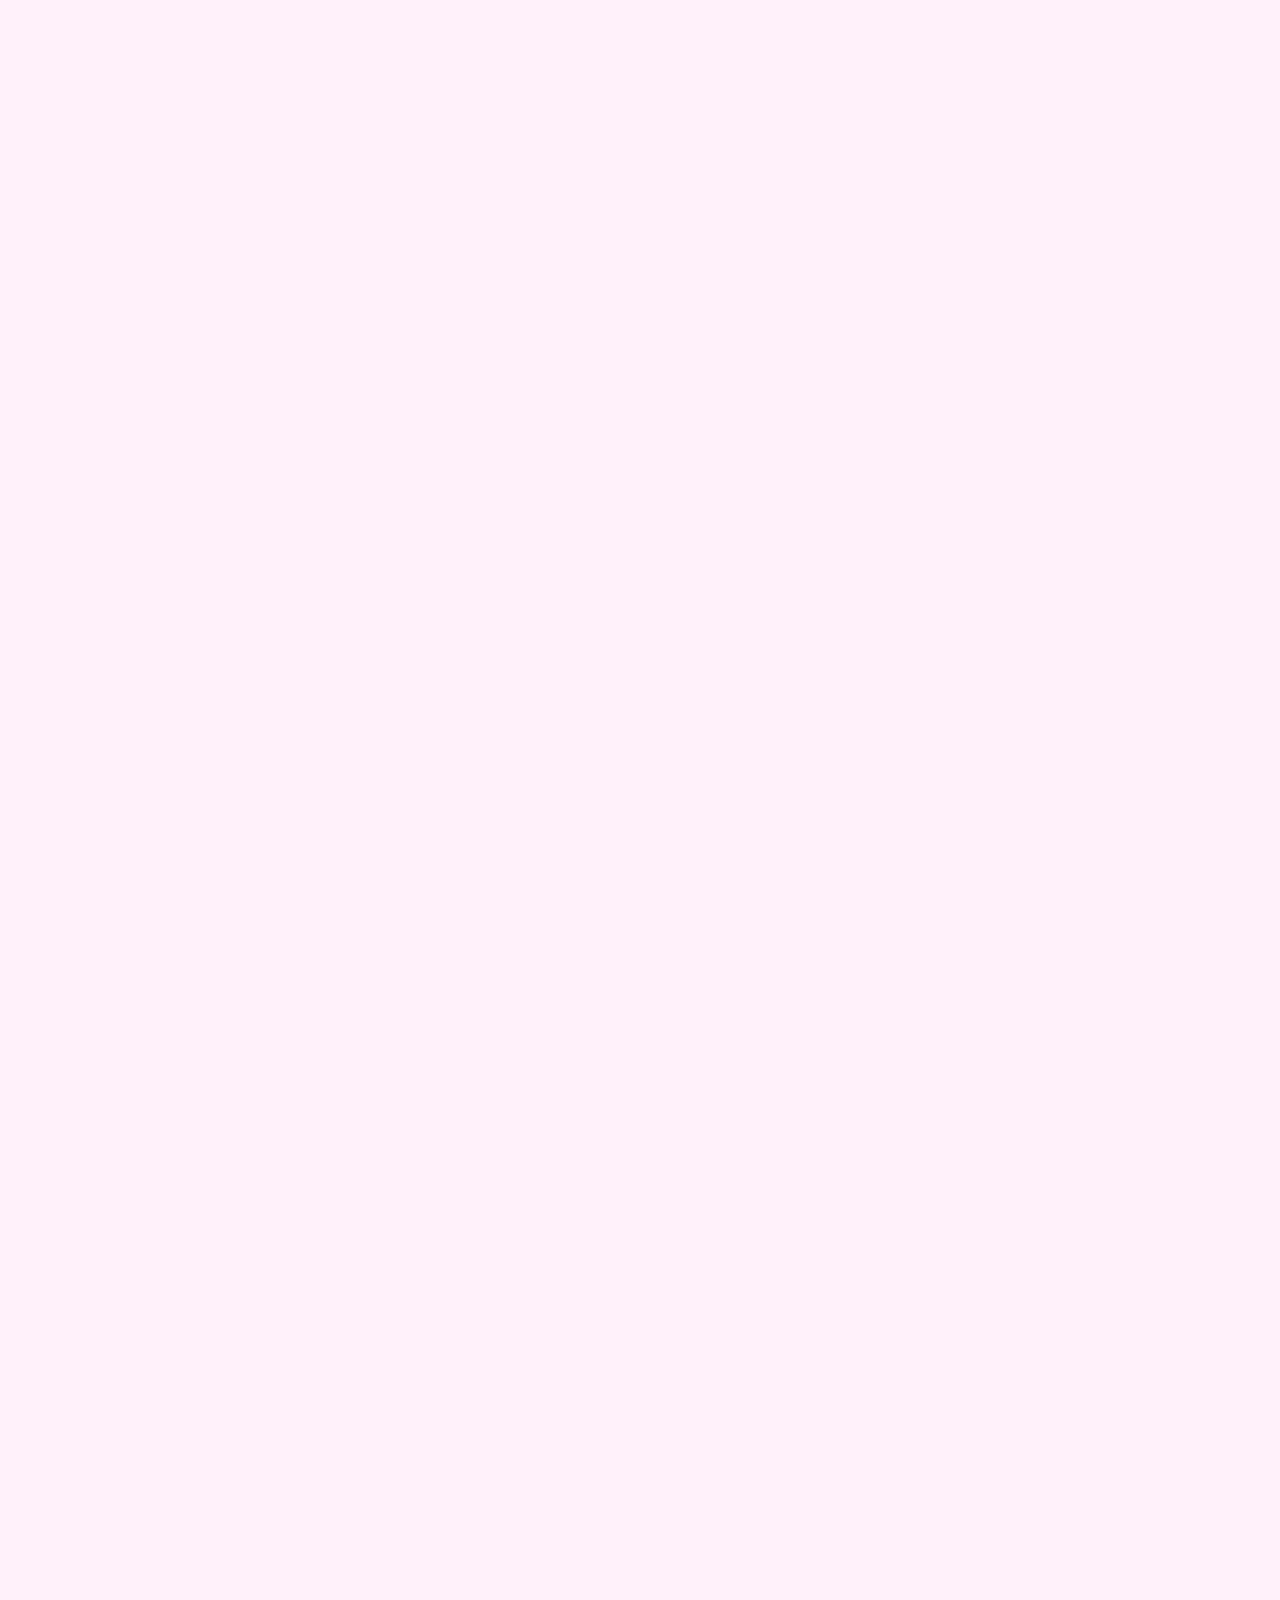
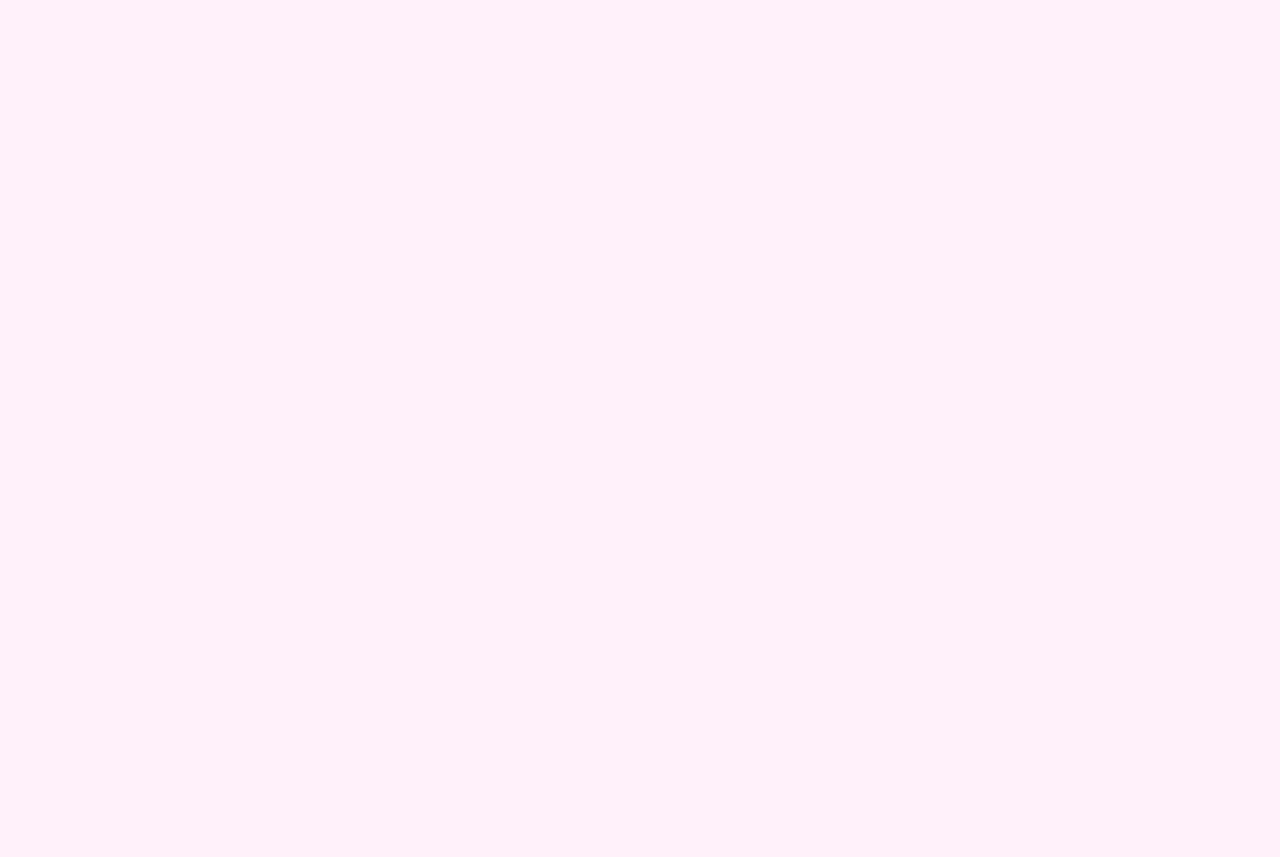
==== commit eb8c6bf8: "Add files via upload" ====
--- a/birthday.html
+++ b/birthday.html
@@ -9,7 +9,7 @@
 </head>
 <body>
 <div class="wrapper">
-    <div class="title"><div class="title-text">С Днём <br> Рождения <br> Бабуля Лена!</div></div>
+    <div class="title"><div class="title-text">С Днём <br> Рождения, <br> Бабуля Лена!</div></div>
     <div class="salut-wrapper">
         <div class="salut"><img src="img/salut.gif" alt=""></div>
     </div>
@@ -27,6 +27,7 @@
 
 </div>
 <div class="a"><a href="posdrav.html">Далее</a></div>
+<div class="a a2"><a href="birthday.html">Проиграть анимацию ещё раз</a></div>
 
 </div>
 </body>
--- a/css/main.css
+++ b/css/main.css
@@ -25,7 +25,7 @@
     animation-delay: 19.5s;
 }
 
-@keyframes body-backround{0% {background-color: #fff1fa} 100% {background-color: #00063e}}
+@keyframes body-backround{0% {background-color: #fff1fa} 100% {background-color: #010c74}}
 
 .title {
     position: relative;
@@ -108,7 +108,7 @@
     animation-timing-function: easy-in;
     animation-iteration-count: 1;
     animation-fill-mode: forwards;
-    bottom: 2000px}
+    bottom: 2700px}
 
 .tort-yarus-1 {animation-name: tort-yarus-1; animation-delay: 2s;}
 .tort-yagody-yarus-1 {margin-bottom:-100px; z-index: 4;animation-name: tort-yagody-yarus-1; animation-delay: 11s;}
@@ -126,13 +126,13 @@
 
 .tort-yarus {width: 100%;}
 
-@keyframes tort-yarus-1 {0% {bottom: 2000px}  100% {bottom: 0px}}
-@keyframes tort-yarus-2 {0% {bottom: 2000px}  100% {bottom: 0px}}
-@keyframes tort-yarus-3 {0% {bottom: 2000px}  100% {bottom: 0px}}
+@keyframes tort-yarus-1 {0% {bottom: 2700px}  100% {bottom: 0px}}
+@keyframes tort-yarus-2 {0% {bottom: 2700px}  100% {bottom: 0px}}
+@keyframes tort-yarus-3 {0% {bottom: 2700px}  100% {bottom: 0px}}
 
-@keyframes tort-yagody-yarus-1 {0% {bottom: 2000px}  100% {bottom: 0px}}
-@keyframes tort-yagody-yarus-2 {0% {bottom: 2000px}  100% {bottom: 0px}}
-@keyframes tort-yagody-yarus-3 {0% {bottom: 2000px}  100% {bottom: 0px}}
+@keyframes tort-yagody-yarus-1 {0% {bottom: 2700px}  100% {bottom: 0px}}
+@keyframes tort-yagody-yarus-2 {0% {bottom: 2700px}  100% {bottom: 0px}}
+@keyframes tort-yagody-yarus-3 {0% {bottom: 2700px}  100% {bottom: 0px}}
 
 .salut-wrapper {
     margin-top: 225px;
@@ -179,4 +179,6 @@
     left: 1500px
 }
 
+.a2 a{font-size: 52px;}
+
 @keyframes a {0% {left: 1500px} 100%{left: 0;}}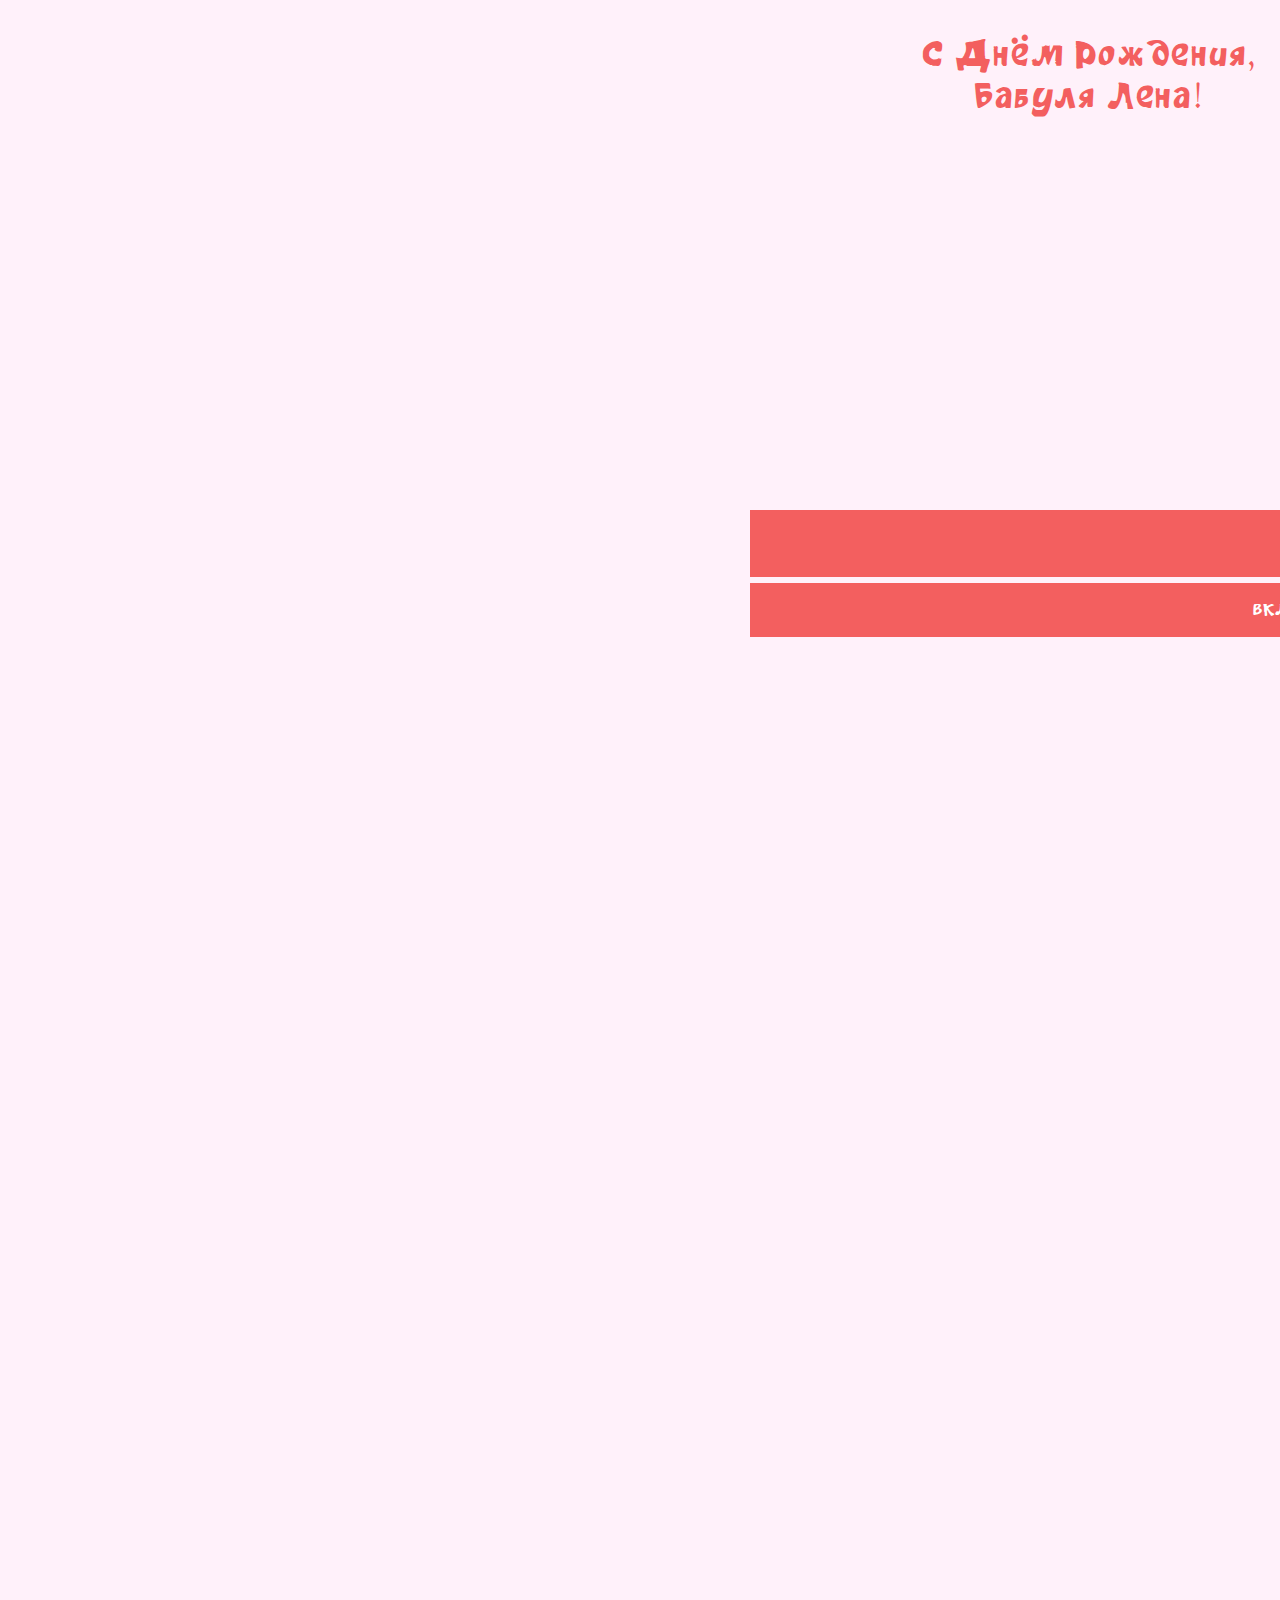
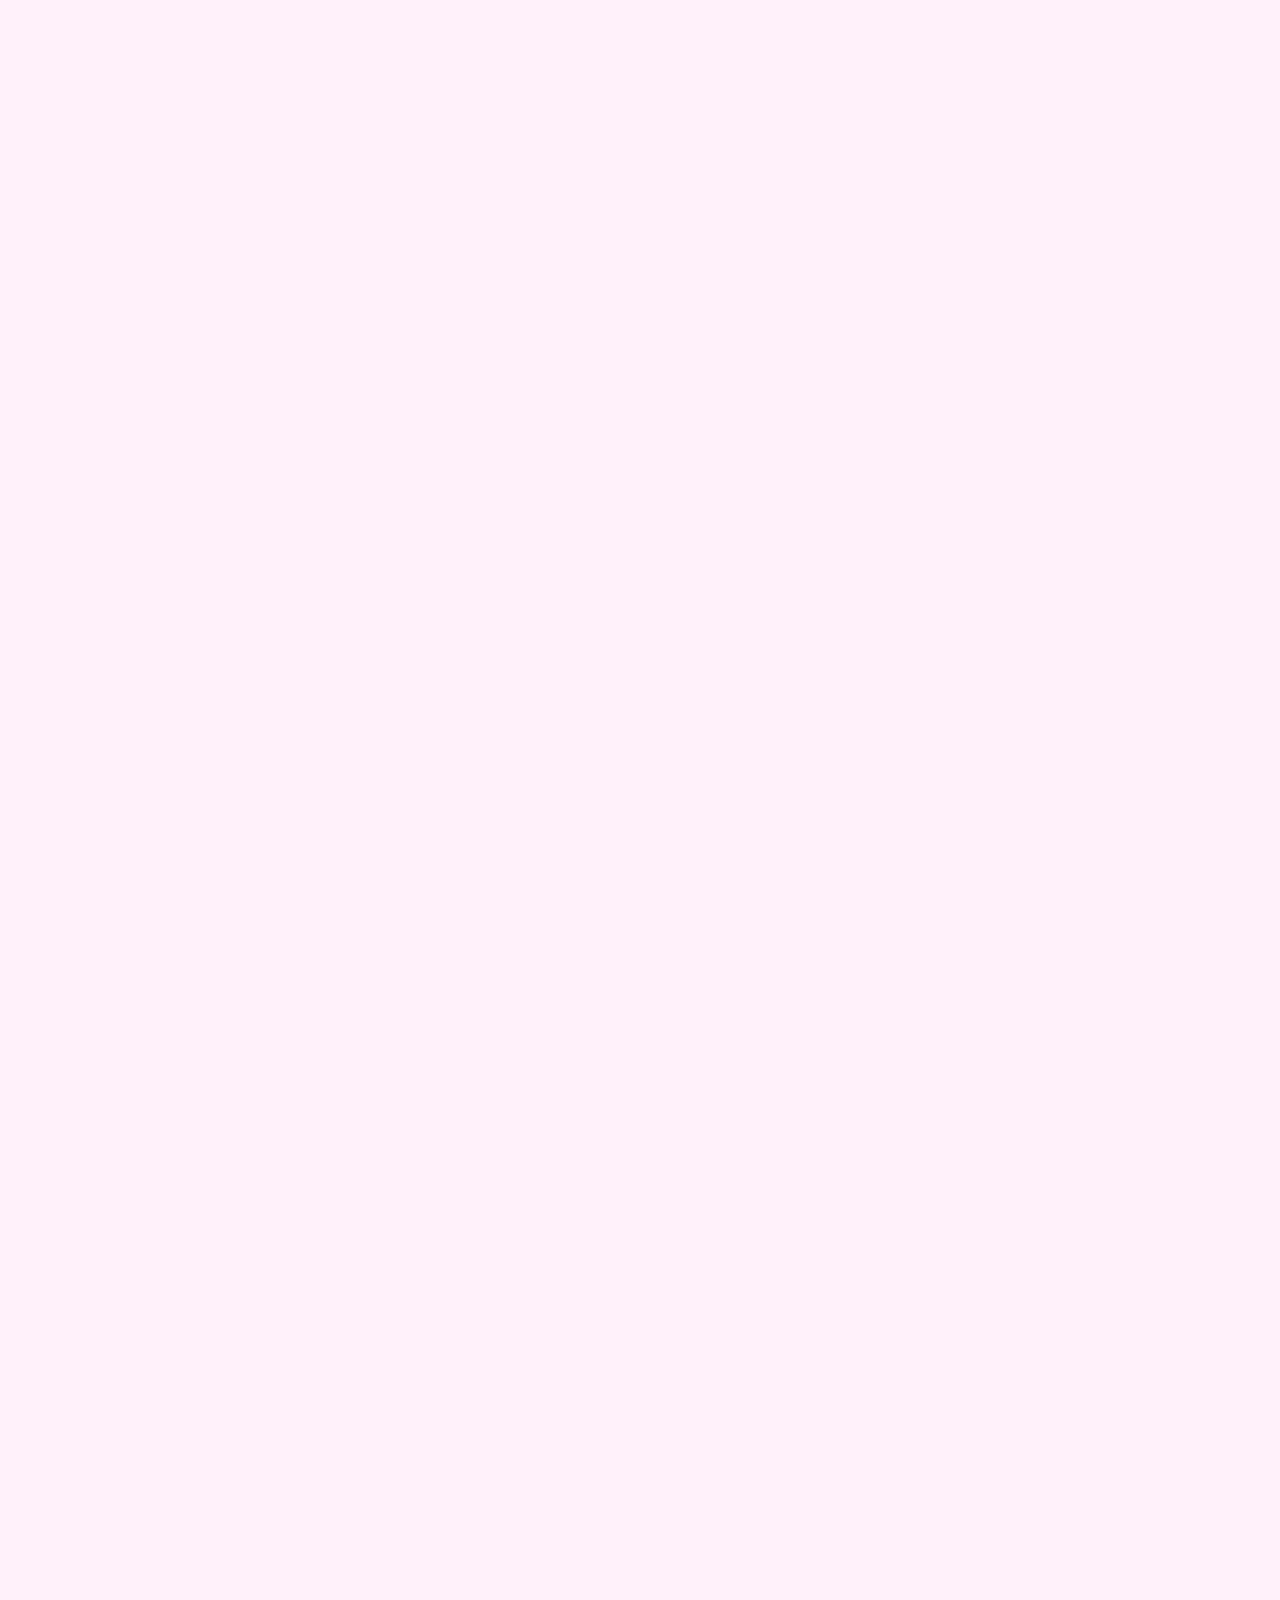
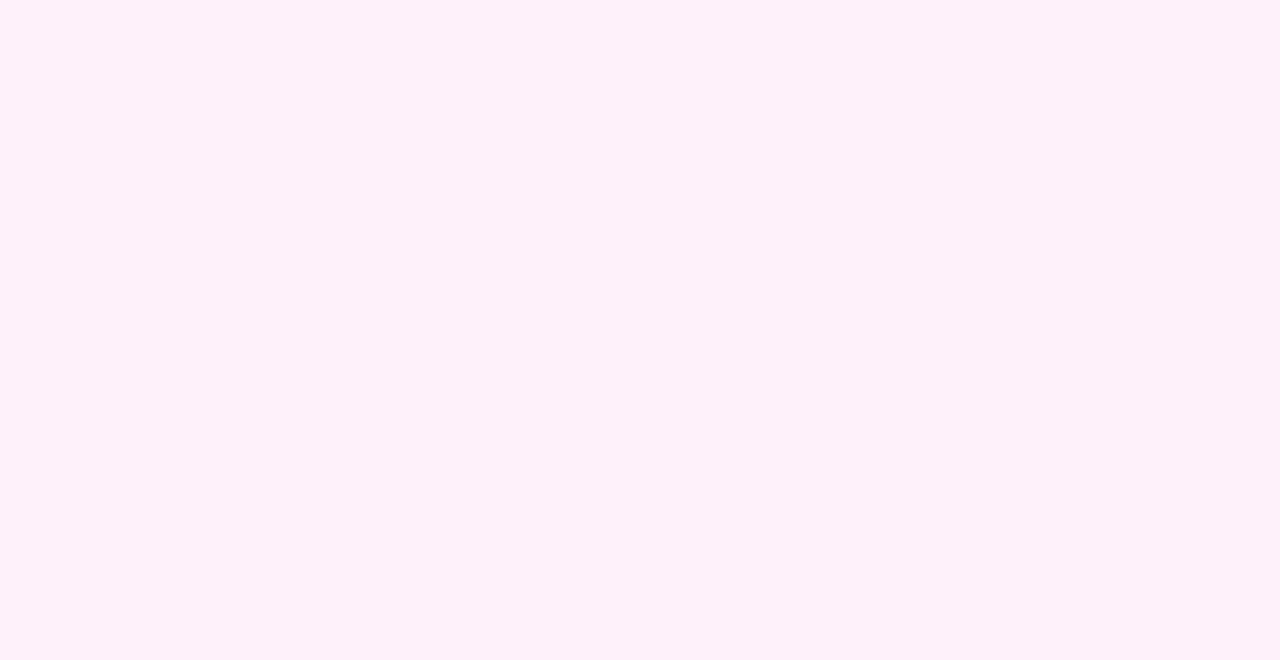
==== commit 90ab973d: "Add files via upload" ====
--- a/birthday.html
+++ b/birthday.html
@@ -9,7 +9,7 @@
 </head>
 <body>
 <div class="wrapper">
-    <div class="title"><div class="title-text">С Днём <br> Рождения, <br> Бабуля Лена!</div></div>
+    <div class="title"><div class="title-text">С Днём Рождения, <br> Бабуля Лена!</div></div>
     <div class="salut-wrapper">
         <div class="salut"><img src="img/salut.gif" alt=""></div>
     </div>
@@ -26,8 +26,10 @@
     <div class="tort-yarus tort-yarus-1"><img src="img/cake/tort-yarus-1.png" alt=""></div>
 
 </div>
+<div class="a-wrapper">
 <div class="a"><a href="posdrav.html">Далее</a></div>
-<div class="a a2"><a href="birthday.html">Проиграть анимацию ещё раз</a></div>
+<div class="a a2"><a href="birthday.html">Включить анимацию ещё раз</a></div>
+</div>
 
 </div>
 </body>
--- a/css/main.css
+++ b/css/main.css
@@ -34,7 +34,7 @@
     letter-spacing: 6px;
     text-align: center;
     color: #f35f5f;
-    top: 150px;
+    top: 110px;
     left: 1500px;
     height: 300px;
 
@@ -60,7 +60,7 @@
     z-index: 50;
     padding: 0 100px;
     position: absolute;
-    top: 2700px;
+    top: 3500px;
 
     animation-name: balloons;
     animation-duration: 6s;
@@ -78,7 +78,7 @@
 
 @keyframes balloons {
     0%{
-        top: 2700px;
+        top: 3500px;
     }
     100% {
         top: 1000px;
@@ -91,7 +91,7 @@
 
 .tort {
     position: relative;
-    bottom: 40px;
+    bottom: 100px;
     width: 100%;
     padding: 0px 40px 90px 40px;
     display: inline-block;
@@ -135,7 +135,7 @@
 @keyframes tort-yagody-yarus-3 {0% {bottom: 2700px}  100% {bottom: 0px}}
 
 .salut-wrapper {
-    margin-top: 225px;
+    margin-top: 100px;
     display: flex;
     justify-content: center;
     width: 100%;
@@ -149,22 +149,23 @@
     opacity: 0
 }
 
-.salut{width: 100%; padding: 0px 260px;}
+.salut{width: 100%; padding: 0px 260px; display: flex; justify-content: center;}
 
-.salut img { width: 100%;}
+/*.salut img { width: 100%;}*/
 
 @keyframes salut{ 0%{opacity: 0;} 100%{opacity: 100;}}
 
+.a-wrapper {
+    margin-top: -130px;
+}
 .a a{
-    margin-top: 120px;
     display: block;
-    margin-top: 50px;
-    padding: 70px 80px;
+    padding: 60px 80px;
     text-align: center;
     background-color: #f35f5f;
     justify-content: center;
     font-family: 'Eralash 02';
-    font-size: 100px;
+    font-size: 90px;
     color: white;
     text-transform: uppercase;
     text-decoration: none !important;
@@ -176,9 +177,18 @@
     animation-iteration-count: 1;
     animation-fill-mode: forwards;
     animation-delay: 26s;
-    left: 1500px
+    left: 2500px;
+    height: 100%;
+    text-align: center;
 }
 
-.a2 a{font-size: 52px;}
+.a2 a{font-size: 52px; margin-top: 20px}
 
-@keyframes a {0% {left: 1500px} 100%{left: 0;}}+@keyframes a {0% {left: 2500px} 100%{left: 0;}}
+
+@media(max-height: 576px) {
+    .title{font-size: 80px;}
+    .salut-wrapper { margin-top: 20px; top: 20px;}
+    .a-wrapper { display: flex; justify-content: space-between; grid-column-gap: 20px; height: 100%;}
+    .a a{margin-top: 0;font-size: 52px;}
+}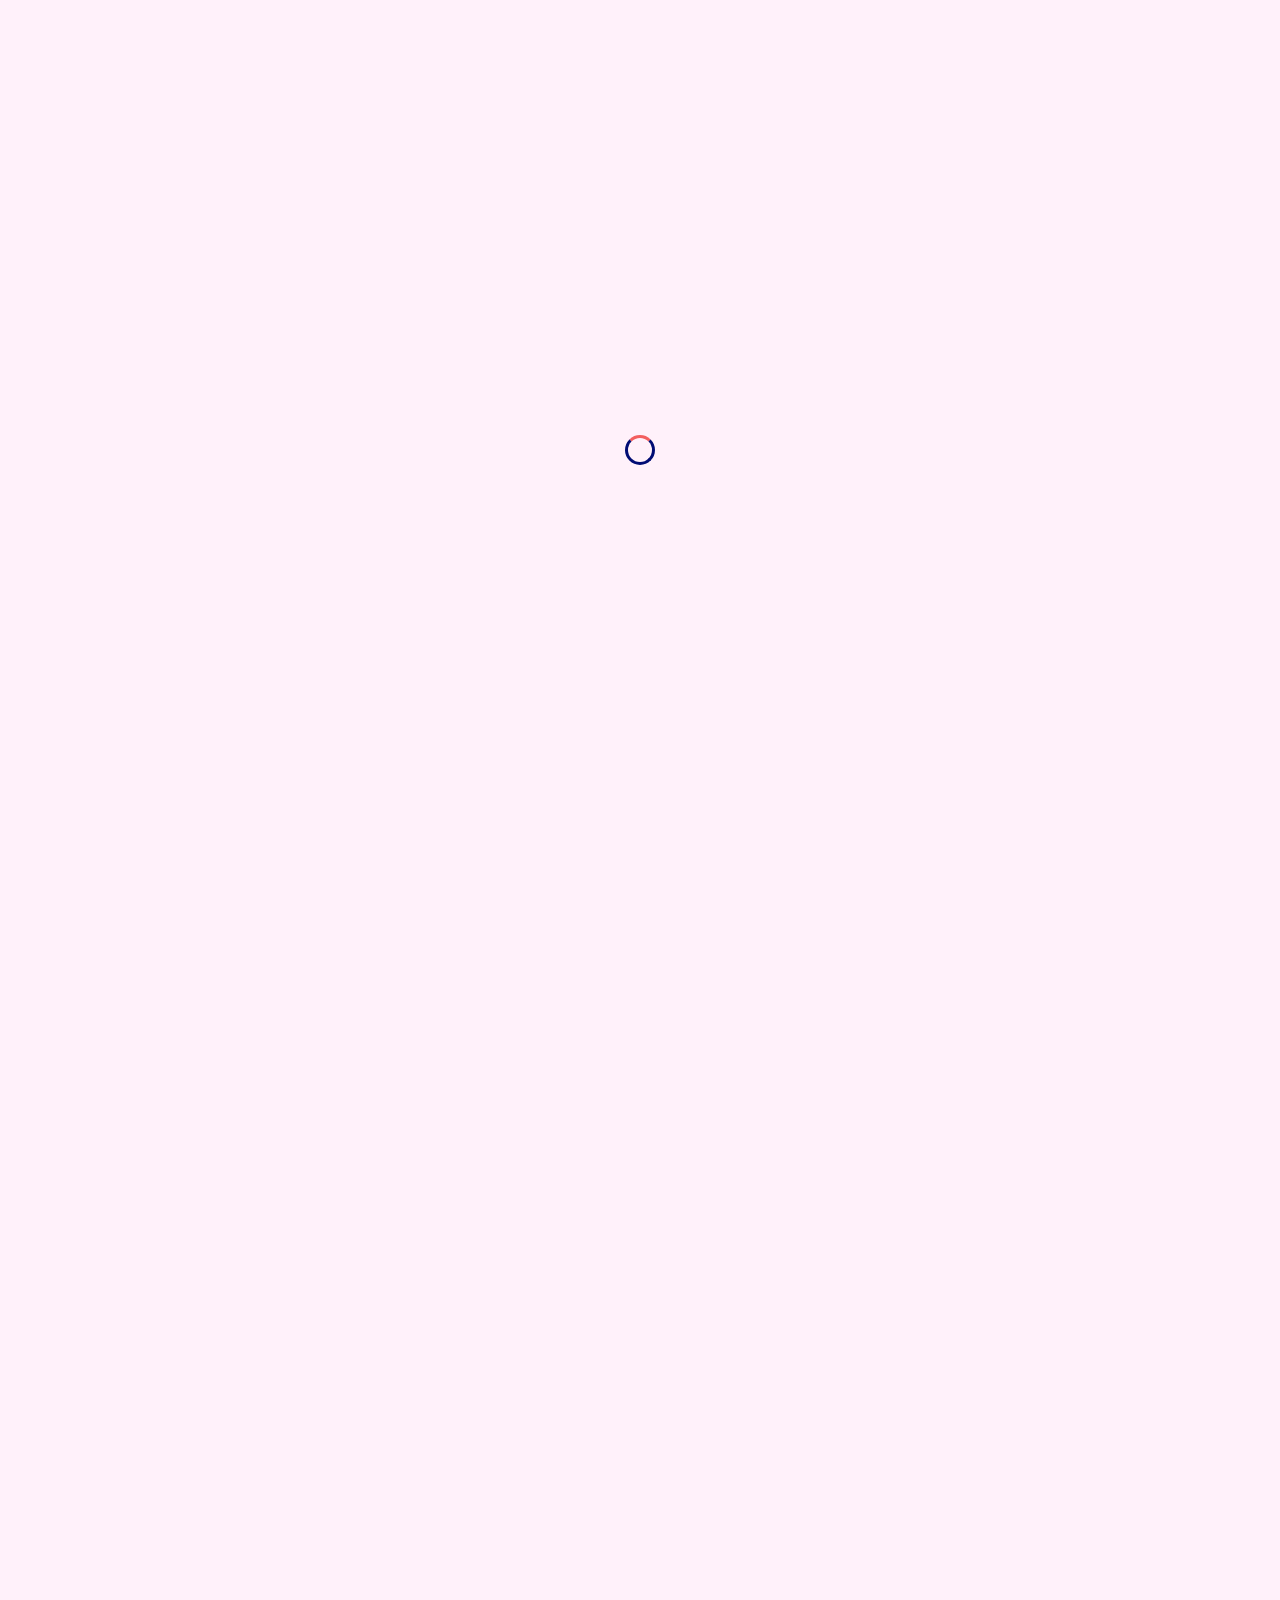
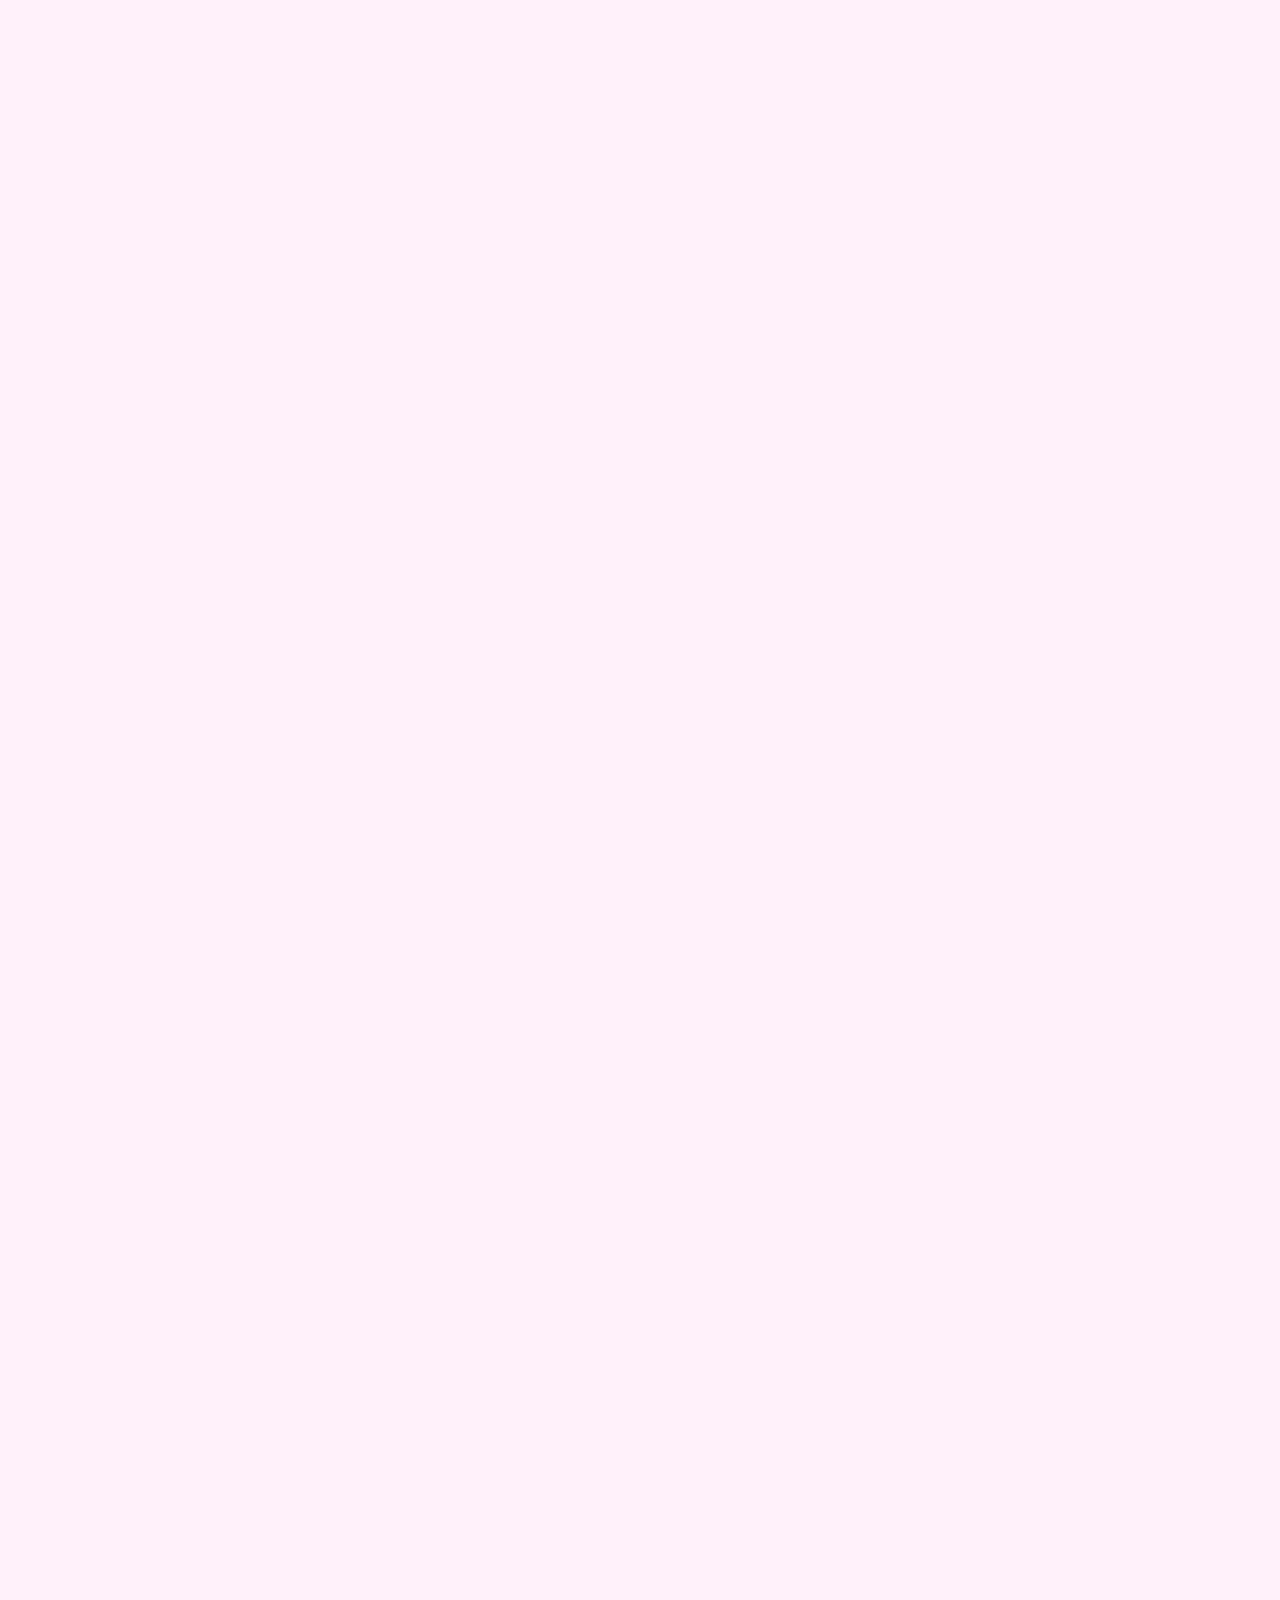
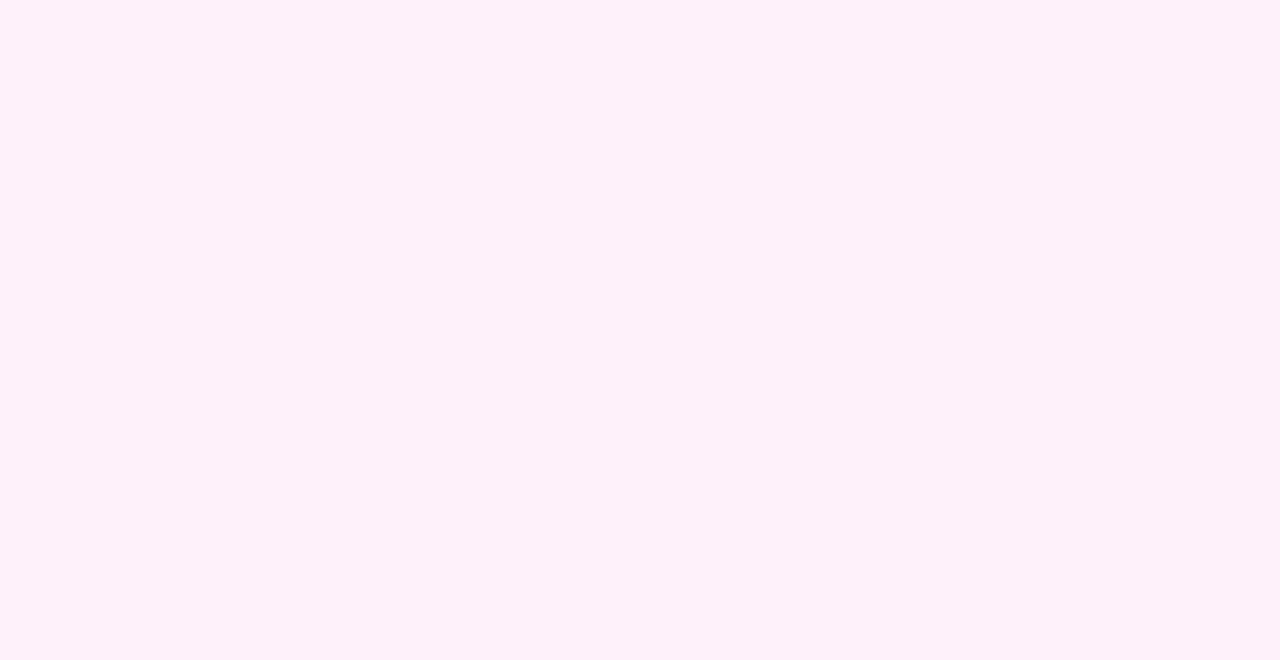
==== commit 250e4730: "Add files via upload" ====
--- a/birthday.html
+++ b/birthday.html
@@ -8,6 +8,11 @@
     <title>С Днём Рождения!</title>
 </head>
 <body>
+
+    <div id="page-preloader" class="preloader">
+        <div class="loader"></div>
+    </div>
+
 <div class="wrapper">
     <div class="title"><div class="title-text">С Днём Рождения, <br> Бабуля Лена!</div></div>
     <div class="salut-wrapper">
@@ -32,5 +37,7 @@
 </div>
 
 </div>
+
+<script src="js/preloader.js"></script>
 </body>
 </html>--- a/css/main.css
+++ b/css/main.css
@@ -26,6 +26,40 @@
 }
 
 @keyframes body-backround{0% {background-color: #fff1fa} 100% {background-color: #010c74}}
+
+.preloader {
+    position: fixed;
+    left: 0;
+    top: 0;
+    height: 100%;
+    width: 100%;
+    background: #fff1fa;
+    z-index: 120;
+    transition: 1s all;
+    opacity: 1;
+    visibility: visible;
+}
+.preloader.done {
+    opacity: 0;
+    visibility: hidden;
+}
+
+.loader {
+    width: 100px;
+    height: 100px;
+    border: 10px solid #010c74;
+    border-radius: 50%;
+    border-top-color: #f35f5f;
+    position: absolute;
+    top: 50%;
+    left: 50%;
+    transform: translate(-50%, -50%);
+    animation: spin 1.5s infinite linear;
+}
+
+@keyframes spin{
+    0%{transform: translate(-50%, -50%) rotate(0deg);} 100%{transform: translate(-50%, -50%) rotate(360deg)}
+}
 
 .title {
     position: relative;
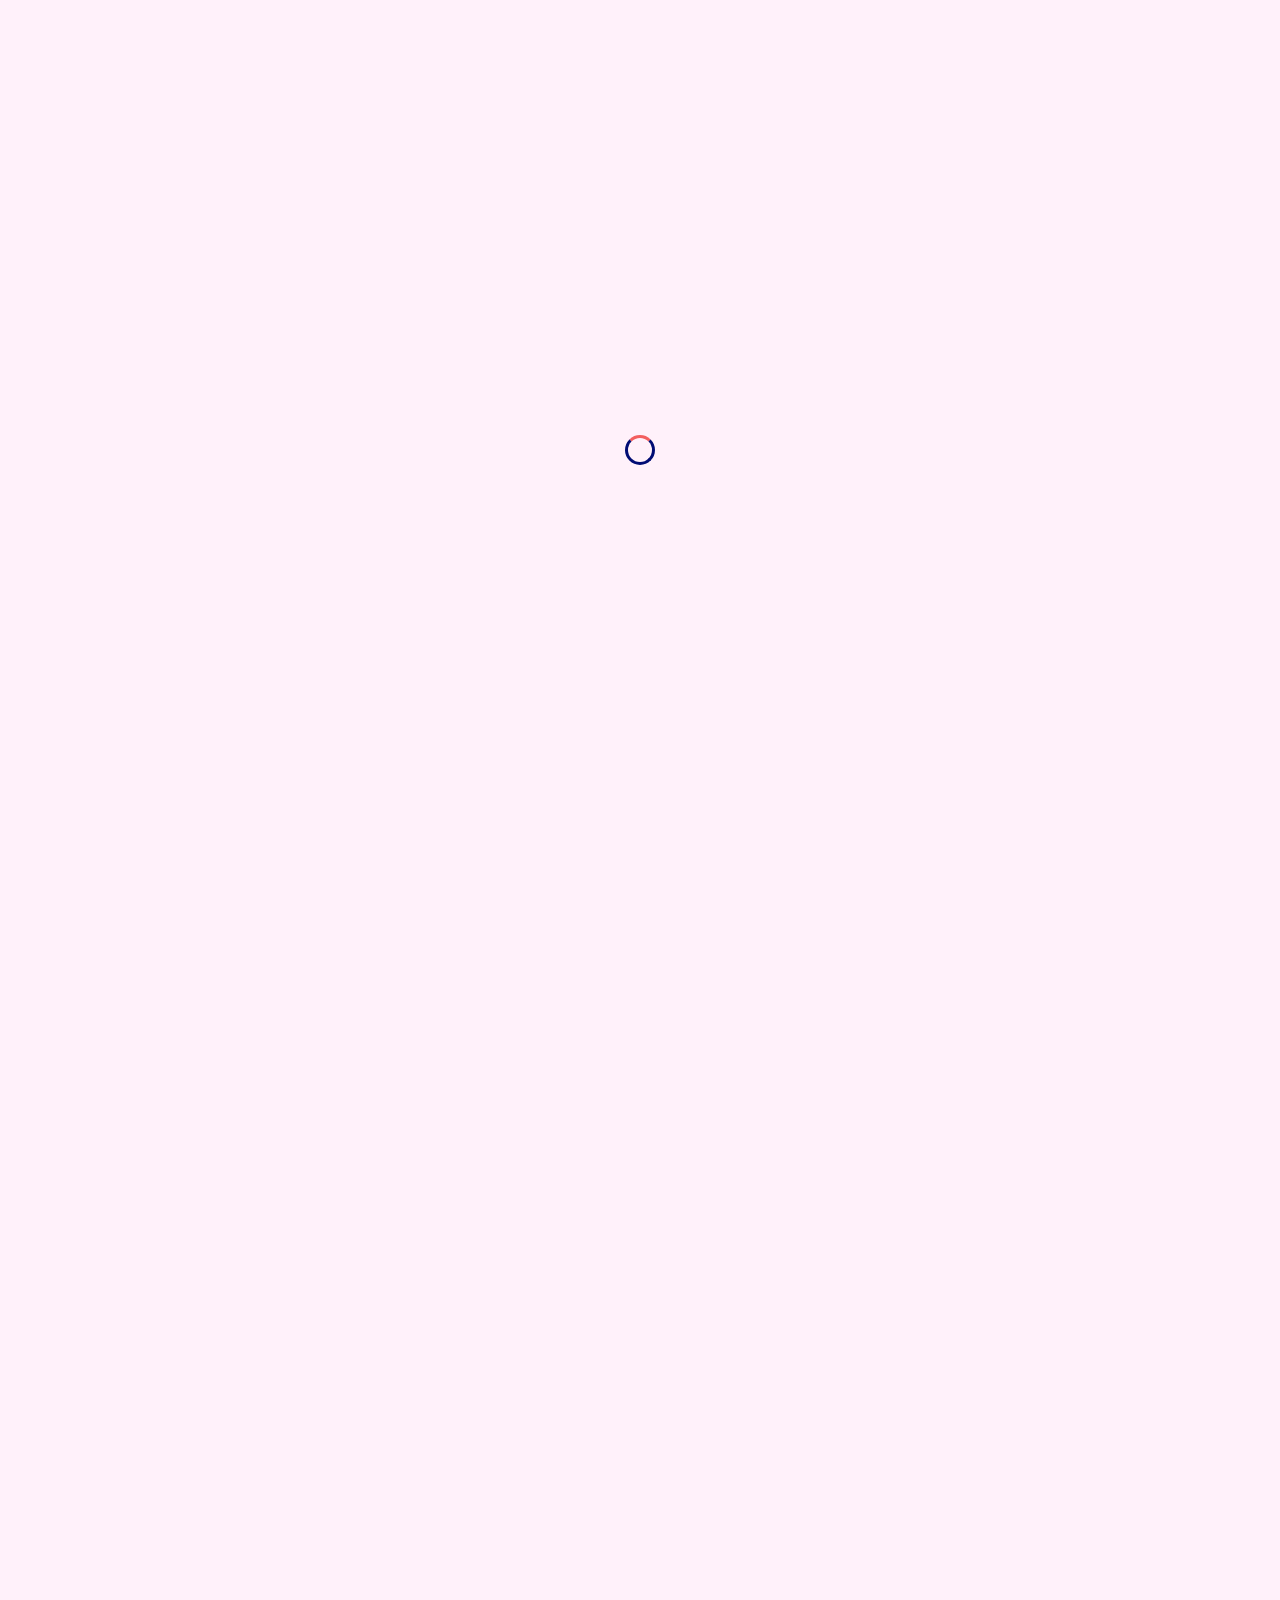
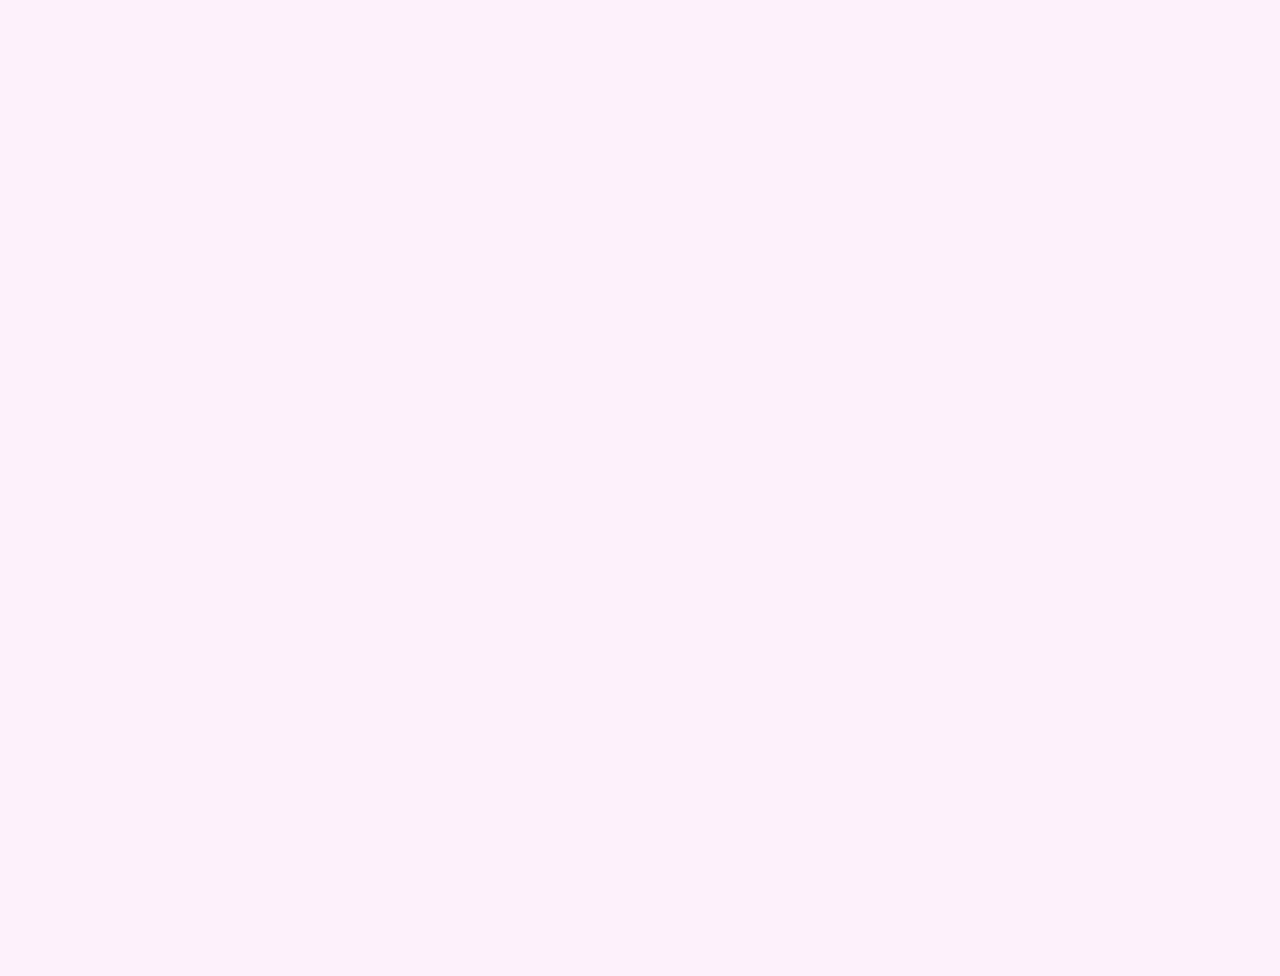
==== commit d3c27004: "Add files via upload" ====
--- a/birthday.html
+++ b/birthday.html
@@ -13,27 +13,27 @@
         <div class="loader"></div>
     </div>
 
-<div class="wrapper">
-    <div class="title"><div class="title-text">С Днём Рождения, <br> Бабуля Лена!</div></div>
+<div id="wrapper"class="wrapper">
+    <div id="title" class="title"><div class="title-text">С Днём Рождения, <br> Бабуля Лена!</div></div>
     <div class="salut-wrapper">
         <div class="salut"><img src="img/salut.gif" alt=""></div>
     </div>
-    <div class="balloons-wrapper">
+    <div id="balloons-wrapper" class="balloons-wrapper">
     <div class="balloons balloons1" ><img src="img/kisspng-balloon-birthday-party-clip-art-cartoon-floating-balloons-5aa8c857df2f20.1392970715210107759142.png" alt=""></div>
     <div class="balloons balloons2"><img src="img/kisspng-balloon-birthday-party-clip-art-cartoon-floating-balloons-5aa8c857df2f20.1392970715210107759142.png" alt=""></div>
 </div>
 <div class="tort">
-    <div class="tort-yarus tort-yagody-yarus-3"><img src="img/cake/tort-yagody-yarus-3.png" alt=""></div>
-    <div class="tort-yarus tort-yarus-3"><img src="img/cake/tort-yarus-3.png" alt=""></div>
-    <div class="tort-yarus tort-yagody-yarus-2"><img src="img/cake/tort-yagody-yarus-2.png" alt=""></div>
-    <div class="tort-yarus tort-yarus-2"><img src="img/cake/tort-yarus-2.png" alt=""></div>
-    <div class="tort-yarus tort-yagody-yarus-1"><img src="img/cake/tort-yagody-yarus-1.png" alt=""></div>
-    <div class="tort-yarus tort-yarus-1"><img src="img/cake/tort-yarus-1.png" alt=""></div>
+    <div id="tort-yarus1" class="tort-yarus tort-yagody-yarus-3"><img src="img/cake/tort-yagody-yarus-3.png" alt=""></div>
+    <div id="tort-yarus2" class="tort-yarus tort-yarus-3"><img src="img/cake/tort-yarus-3.png" alt=""></div>
+    <div id="tort-yarus3" class="tort-yarus tort-yagody-yarus-2"><img src="img/cake/tort-yagody-yarus-2.png" alt=""></div>
+    <div id="tort-yarus4" class="tort-yarus tort-yarus-2"><img src="img/cake/tort-yarus-2.png" alt=""></div>
+    <div id="tort-yarus5" class="tort-yarus tort-yagody-yarus-1"><img src="img/cake/tort-yagody-yarus-1.png" alt=""></div>
+    <div id="tort-yarus6" class="tort-yarus tort-yarus-1"><img src="img/cake/tort-yarus-1.png" alt=""></div>
 
 </div>
 <div class="a-wrapper">
-<div class="a"><a href="posdrav.html">Далее</a></div>
-<div class="a a2"><a href="birthday.html">Включить анимацию ещё раз</a></div>
+<div><a id="a" class="a" href="posdrav.html">Далее</a></div>
+<div><a id="a" class="a a2" href="birthday.html">Включить анимацию ещё раз</a></div>
 </div>
 
 </div>
--- a/css/main.css
+++ b/css/main.css
@@ -11,6 +11,14 @@
     position: relative;
     min-width: 100%;
     margin: 0 auto;
+
+    opacity: 1;
+    visibility: visible;
+}
+
+.wrapper.done {
+    opacity: 0;
+    visibility: hidden;
 }
 
 body {
@@ -23,6 +31,7 @@
     animation-iteration-count: 1;
     animation-fill-mode: forwards;
     animation-delay: 19.5s;
+    
 }
 
 @keyframes body-backround{0% {background-color: #fff1fa} 100% {background-color: #010c74}}
@@ -61,7 +70,7 @@
     0%{transform: translate(-50%, -50%) rotate(0deg);} 100%{transform: translate(-50%, -50%) rotate(360deg)}
 }
 
-.title {
+.title.go {
     position: relative;
     font-size: 120px;
     font-family: 'Eralash 02', cursive;
@@ -90,7 +99,7 @@
     }
 }
 
-.balloons-wrapper {
+.balloons-wrapper.go {
     z-index: 50;
     padding: 0 100px;
     position: absolute;
@@ -136,7 +145,7 @@
     justify-content: center;
 }
 
-.tort-yarus {
+.tort-yarus.go {
     position: relative;
     animation-duration: 2.3s;
     animation-timing-function: easy-in;
@@ -192,7 +201,7 @@
 .a-wrapper {
     margin-top: -130px;
 }
-.a a{
+.a {
     display: block;
     padding: 60px 80px;
     text-align: center;
@@ -216,7 +225,7 @@
     text-align: center;
 }
 
-.a2 a{font-size: 52px; margin-top: 20px}
+.a2 {font-size: 52px; margin-top: 20px}
 
 @keyframes a {0% {left: 2500px} 100%{left: 0;}}
 
@@ -224,5 +233,5 @@
     .title{font-size: 80px;}
     .salut-wrapper { margin-top: 20px; top: 20px;}
     .a-wrapper { display: flex; justify-content: space-between; grid-column-gap: 20px; height: 100%;}
-    .a a{margin-top: 0;font-size: 52px;}
+    .a {margin-top: 0;font-size: 52px;}
 }